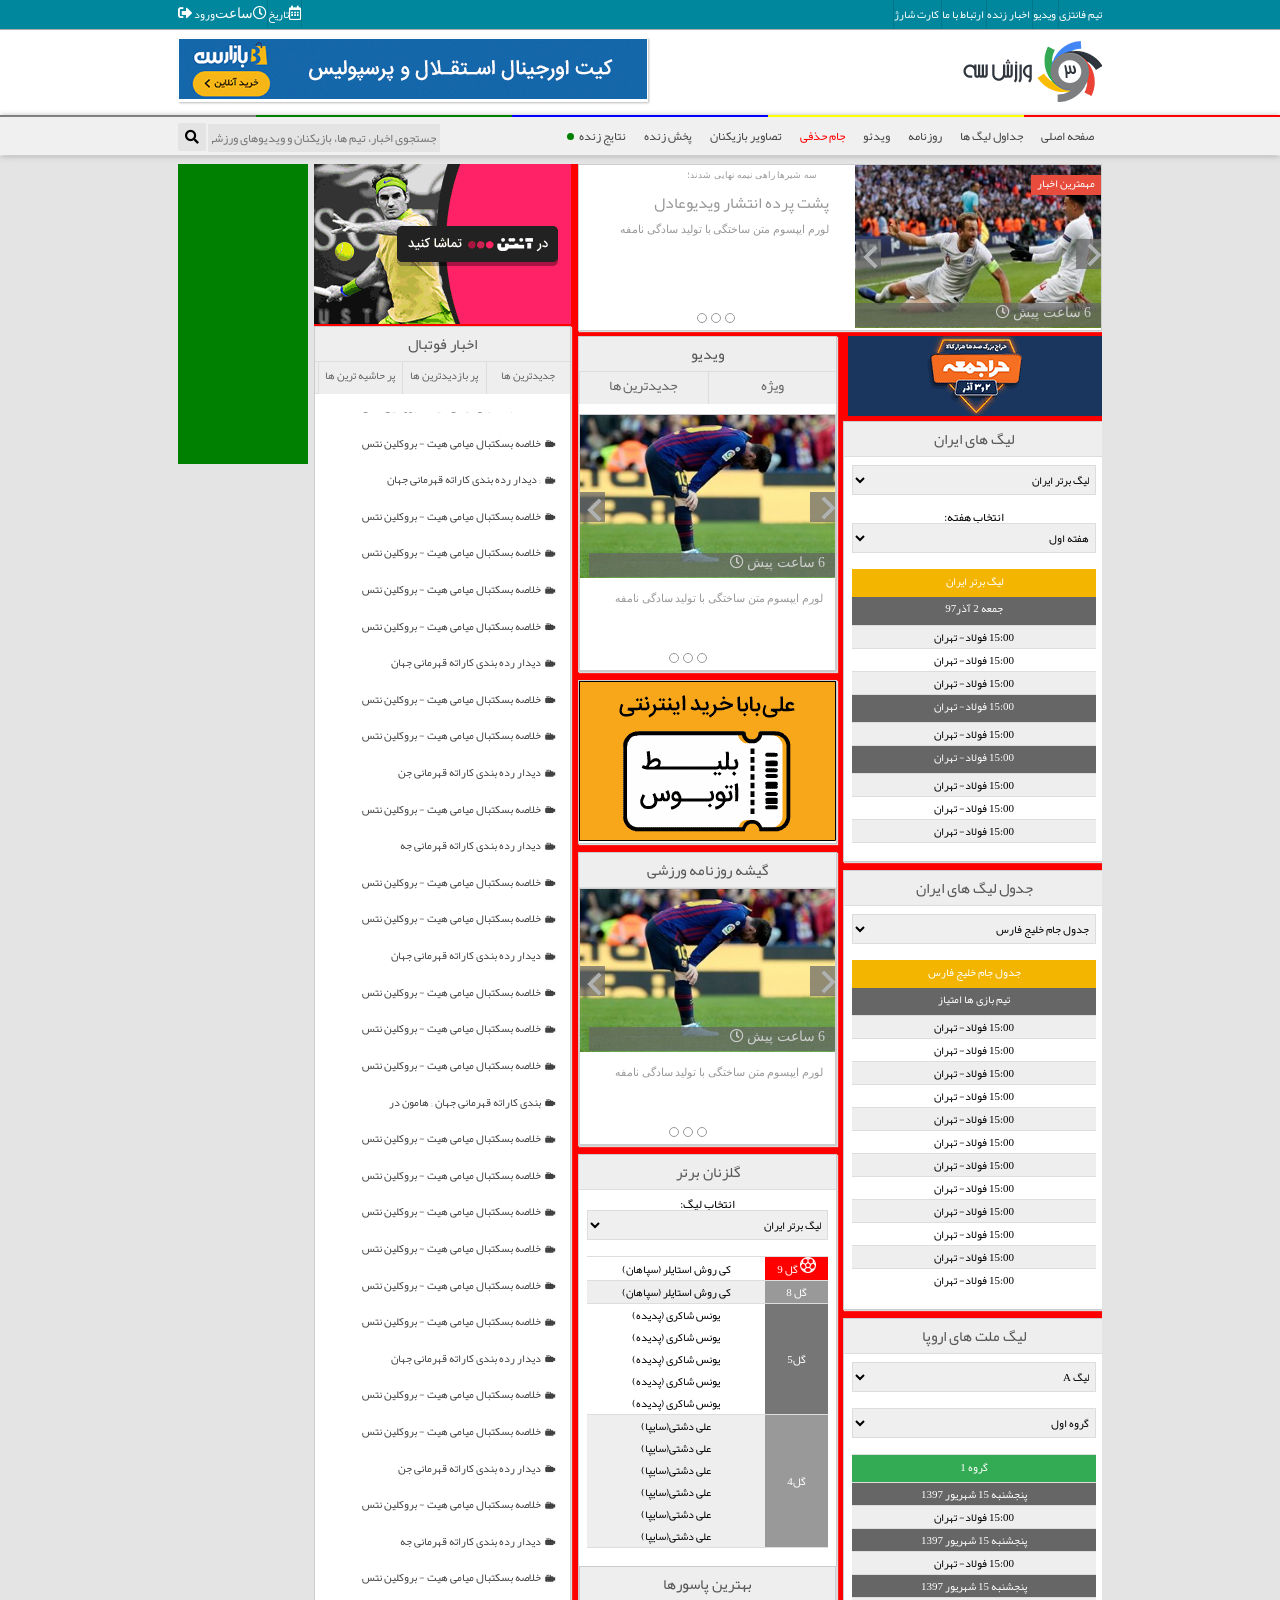
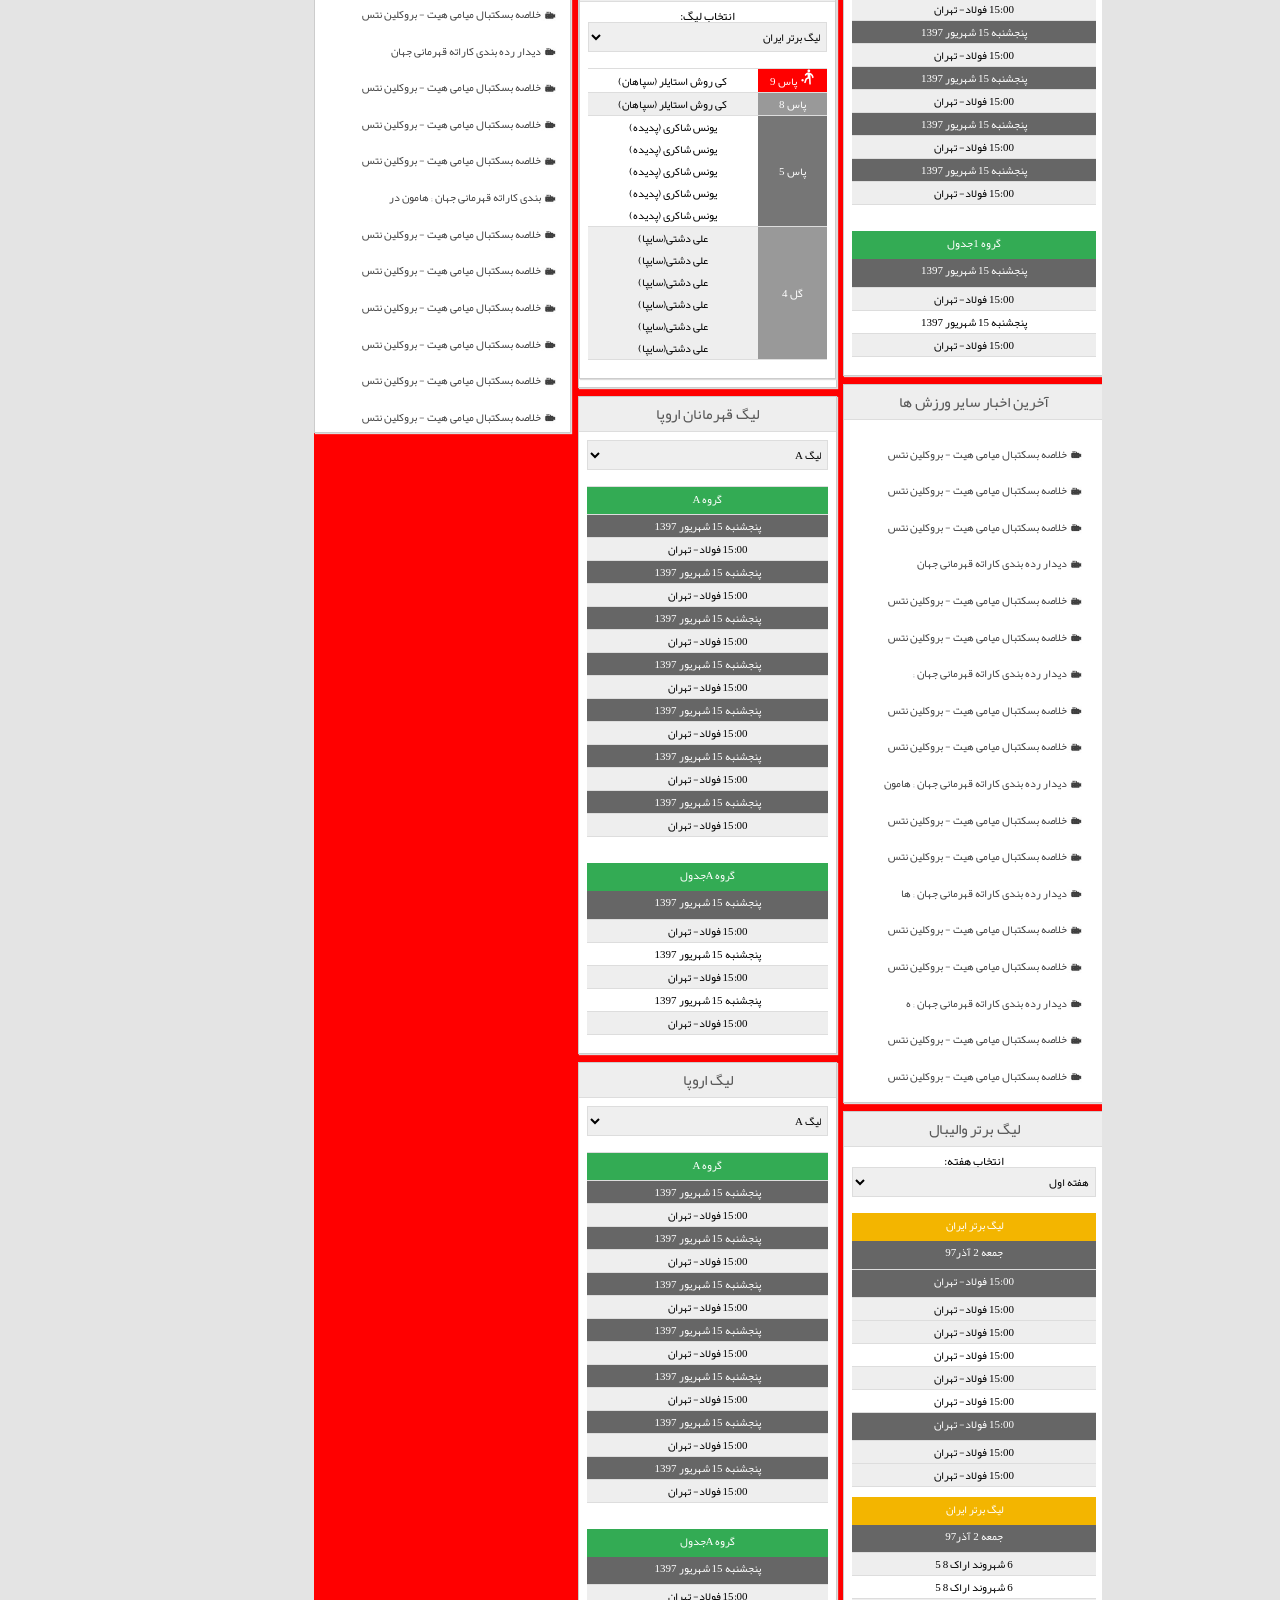
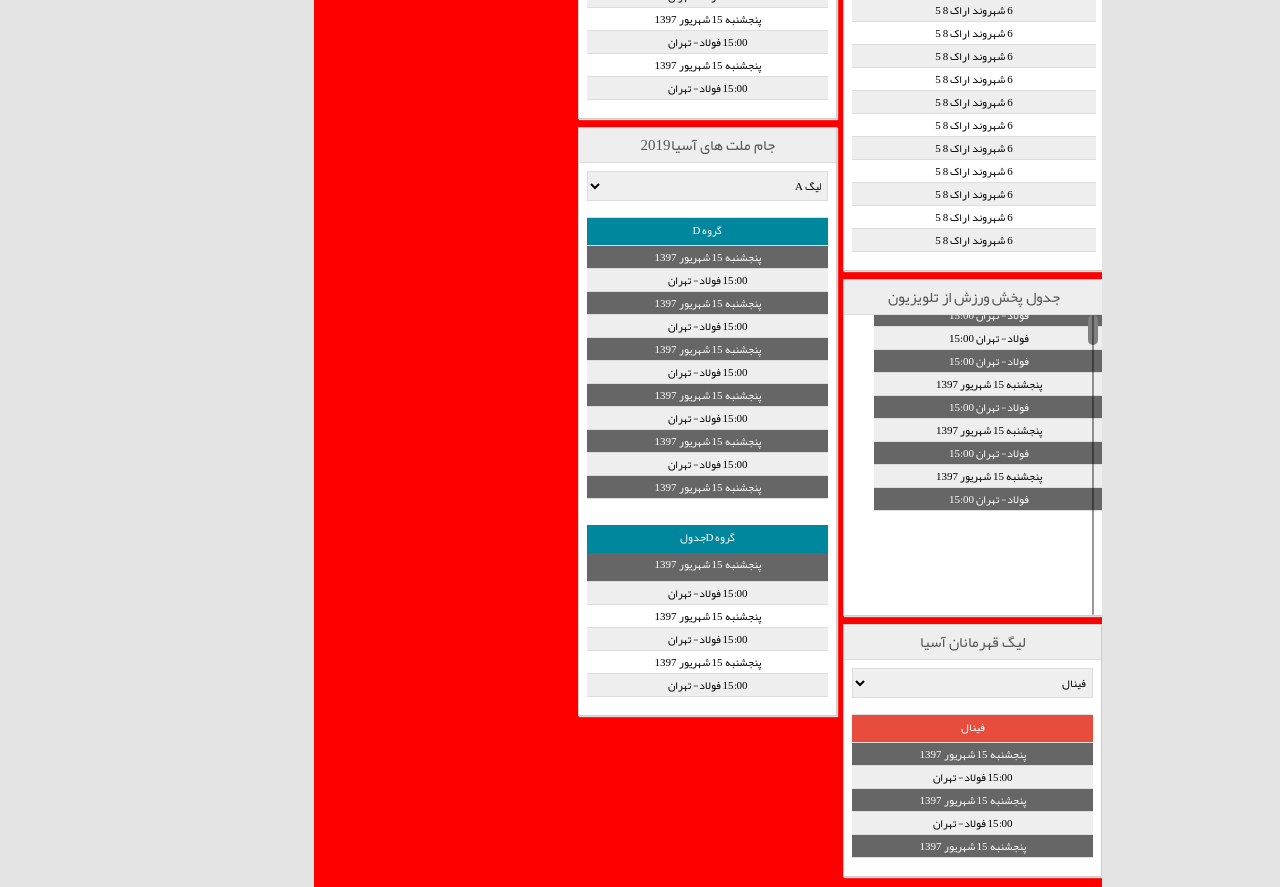
==== index.html @ 51d5851b "commit all files" ====
<!DOCTYPE html>
<html lang="en" dir="ltr">
<head>
  <meta charset="utf-8">
  <title></title>
  <link rel="stylesheet" href="css/reset.css">
  <link rel="stylesheet" href="css/styles.css">
  <link rel="stylesheet" href="https://use.fontawesome.com/releases/v5.5.0/css/all.css" integrity="sha384-B4dIYHKNBt8Bc12p+WXckhzcICo0wtJAoU8YZTY5qE0Id1GSseTk6S+L3BlXeVIU" crossorigin="anonymous">

  <body>
    <header id="headerhiden">

      <nav class=" page-header--tiny-bar ">

        <div class=" container ">
          <ul class="tiny--bar">
            <li><a href="#">تیم فانتزی</a></li>
            <li><a href="#">ویدیو </a></li>
            <li><a href="#">اخبار زنده</a></li>
            <li><a href="#">ارتباط با ما</a></li>
            <li><a href="#">کارت شارژ</a></li>
          </ul>

          <div class="tiny--bar-left">
            <div class="left-text" >
              <a href="#">ورود   <i style='font-size:14px'  class='fas'>&#xf2f5;</i></a>  </div>
              <div class="date"><i style='font-size:14px' class='far'>&#xf073;</i>تاریخ</div>
              <div class="time"><i style='font-size:14px' class='far'>&#xf017;ساعت</i></div>
            </div>

            <div class="header-logo-right">
              <a href="#"><img border="0" src="imgs/varzesh3-logo.png" width="141" height="66" alt="لوگو ورزش سه"></a>
            </div>
            <div class="header-logo-left">
              <a href="#" target="_blank" rel="nofollow noopener">
                <img width="468" =="" height="60" alt="" src="imgs/00910312.gif"> </a>
              </div>
            </div>
          </nav>
          <div class="page-header--middle-row">

            <div >
              <div class="color-bar--item-red"></div>
              <div class="color-bar--item-yellow"></div>
              <div class="color-bar--item-blue"></div>
              <div class="color-bar--item-green"></div>
              <div class="color-bar--item-gray"></div>
            </div>
            <nav>

              <div class="container">
                <nav class="page-header--main-menu">


                  <ul>
                    <li><a href="#">صفحه اصلی</a></li>
                    <li><a href="#">جداول لیگ ها </a></li>
                    <li><a href="#">روزنامه</a></li>
                    <li><a href="#">ویدئو</a></li>
                    <li><a style="color:red" href="#">جام حذفی</a></li>
                    <li><a href="#">تصاویر بازیکنان</a></li>
                    <li><a href="#">پخش زنده</a></li>
                    <li><a href="#">نتایج زنده <span class="liveblink">  </span></a></li>
                  </ul>
                </nav>
                <div class="page-search-pull-left">
                  <input class="page-search" type="text" name="searchkey"  placeholder="جستجوی اخبار، تیم ها، بازیکنان و ویدیوهای ورزشی..." id="searchKey" >
                  <button class="button"> <i style="font-size:14px" class="fa">&#xf002;</i></button>
                </div>

              </div>
            </nav>
          </div>
        </div>


      </div>
    </header>
    <!-- start of our page contant -->

    <main id="page-content">
      <div class="center-container">
        <div class="page-content-column-right">
          <!-- start of ستون وسط  سمت چپ  -->
          <div class="content-column-left">
            <div>  <a href="#"><img src="imgs/foot.gif" alt="gif"></a></div>

            <!-- start of اخبار فوتبال -->
            <div class="widget">
              <div class="widget-header">اخبار فوتبال</div>
              <div class="widget-cont">
                <div class="tab2">
                  <ul>
                    <li class="active" >  جدیدترین ها</li>
                    <li class="active">  پر بازدیدترین ها</li>
                    <li class="active">پر حاشیه ترین ها</li>
                  </ul>
                </div>
              </div>
<!-- check -->

<div class="widget-toolbar">
  <div class="widget-content-scroll height-2">

<div class="custom-scrool">
  <div class="cont-scro ">
    <ul class="tab-content" >
      <li class="listed-news "><img src="imgs/camera.jpg" width="16px" alt="video"><a href="#">خلاصه بسکتبال میامی هیت - بروکلین نتس</a></li>
      <li class="listed-news "> <img src="imgs/camera.jpg" width="16px" alt="video"><a href="#">خلاصه بسکتبال میامی هیت - بروکلین نتس</a></li>
      <li class="listed-news " ><img src="imgs/camera.jpg" width="16px" alt="video"><a href="#">خلاصه بسکتبال میامی هیت - بروکلین نتس</a></li>
      <li class="listed-news "><img src="imgs/camera.jpg" width="16px" alt="video"><a href="#"> دیدار رده بندی کاراته قهرمانی جهان ; </a></li>
      <li class="listed-news "><img src="imgs/camera.jpg" width="16px" alt="video"><a href="#">خلاصه بسکتبال میامی هیت - بروکلین نتس</a></li>
      <li class="listed-news "><img src="imgs/camera.jpg" width="16px" alt="video"><a href="#">خلاصه بسکتبال میامی هیت - بروکلین نتس</a></li>
      <li class="listed-news "><img src="imgs/camera.jpg" width="16px" alt="video">  <a href="#"> دیدار رده بندی کاراته قهرمانی جهان ; </a></li>
      <li class="listed-news "><img src="imgs/camera.jpg" width="16px" alt="video"><a href="#">خلاصه بسکتبال میامی هیت - بروکلین نتس</a></li>
      <li class="listed-news "><img src="imgs/camera.jpg" width="16px" alt="video"><a href="#">خلاصه بسکتبال میامی هیت - بروکلین نتس</a></li>
      <li class="listed-news "><img src="imgs/camera.jpg" width="16px" alt="video">  <a href="#"> دیدار رده بندی کاراته قهرمانی جهانن </a></li>
      <li class="listed-news "><img src="imgs/camera.jpg" width="16px" alt="video"><a href="#">خلاصه بسکتبال میامی هیت - بروکلین نتس</a></li>
      <li class="listed-news "><img src="imgs/camera.jpg" width="16px" alt="video"><a href="#">خلاصه بسکتبال میامی هیت - بروکلین نتس</a></li>
      <li class="listed-news "> <img src="imgs/camera.jpg" width="16px" alt="video"> <a href="#"> دیدار رده بندی کاراته قهرمانی جهن </a></li>
      <li class="listed-news "><img src="imgs/camera.jpg" width="16px" alt="video"><a href="#">خلاصه بسکتبال میامی هیت - بروکلین نتس</a></li>
      <li class="listed-news "><img src="imgs/camera.jpg" width="16px" alt="video"><a href="#">خلاصه بسکتبال میامی هیت - بروکلین نتس</a></li>
      <li class="listed-news "> <img src="imgs/camera.jpg" width="16px" alt="video"> <a href="#"> دیدار رده بندی کاراته قهرمانی جهان ; </a></li>
      <li class="listed-news "><img src="imgs/camera.jpg" width="16px" alt="video"><a href="#">خلاصه بسکتبال میامی هیت - بروکلین نتس</a></li>
      <li class="listed-news "><img src="imgs/camera.jpg" width="16px" alt="video"><a href="#">خلاصه بسکتبال میامی هیت - بروکلین نتس</a></li>
      <li class="listed-news "> <img src="imgs/camera.jpg" width="16px" alt="video"><a href="#">خلاصه بسکتبال میامی هیت - بروکلین نتس</a></li>
      <li class="listed-news " ><img src="imgs/camera.jpg" width="16px" alt="video"><a href="#">خلاصه بسکتبال میامی هیت - بروکلین نتس</a></li>
      <li class="listed-news "><img src="imgs/camera.jpg" width="16px" alt="video"><a href="#"> دیدار رده بندی کاراته قهرمانی جهان  </a></li>
      <li class="listed-news "><img src="imgs/camera.jpg" width="16px" alt="video"><a href="#">خلاصه بسکتبال میامی هیت - بروکلین نتس</a></li>
      <li class="listed-news "><img src="imgs/camera.jpg" width="16px" alt="video"><a href="#">خلاصه بسکتبال میامی هیت - بروکلین نتس</a></li>
      <li class="listed-news "><img src="imgs/camera.jpg" width="16px" alt="video">  <a href="#"> دیدار رده بندی کاراته قهرمانی جن </a></li>
      <li class="listed-news "><img src="imgs/camera.jpg" width="16px" alt="video"><a href="#">خلاصه بسکتبال میامی هیت - بروکلین نتس</a></li>
      <li class="listed-news "> <img src="imgs/camera.jpg" width="16px" alt="video"> <a href="#"> دیدار رده بندی کاراته قهرمانی جه </a></li>
      <li class="listed-news "><img src="imgs/camera.jpg" width="16px" alt="video"><a href="#">خلاصه بسکتبال میامی هیت - بروکلین نتس</a></li>
      <li class="listed-news "><img src="imgs/camera.jpg" width="16px" alt="video"><a href="#">خلاصه بسکتبال میامی هیت - بروکلین نتس</a></li>
      <li class="listed-news "> <img src="imgs/camera.jpg" width="16px" alt="video"> <a href="#"> دیدار رده بندی کاراته قهرمانی جهان </a></li>
      <li class="listed-news "><img src="imgs/camera.jpg" width="16px" alt="video"><a href="#">خلاصه بسکتبال میامی هیت - بروکلین نتس</a></li>
      <li class="listed-news "><img src="imgs/camera.jpg" width="16px" alt="video"><a href="#">خلاصه بسکتبال میامی هیت - بروکلین نتس</a></li>
      <li class="listed-news "><img src="imgs/camera.jpg" width="16px" alt="video"><a href="#">خلاصه بسکتبال میامی هیت - بروکلین نتس</a></li>
      <li class="listed-news "> <img src="imgs/camera.jpg" width="16px" alt="video"> <a href="#">بندی کاراته قهرمانی جهان ; هامون در</a></li>
      <li class="listed-news "><img src="imgs/camera.jpg" width="16px" alt="video"><a href="#">خلاصه بسکتبال میامی هیت - بروکلین نتس</a></li>
      <li class="listed-news "><img src="imgs/camera.jpg" width="16px" alt="video"><a href="#">خلاصه بسکتبال میامی هیت - بروکلین نتس</a></li>
      <li class="listed-news "><img src="imgs/camera.jpg" width="16px" alt="video"><a href="#">خلاصه بسکتبال میامی هیت - بروکلین نتس</a></li>
      <li class="listed-news "><img src="imgs/camera.jpg" width="16px" alt="video"><a href="#">خلاصه بسکتبال میامی هیت - بروکلین نتس</a></li>
      <li class="listed-news "> <img src="imgs/camera.jpg" width="16px" alt="video"><a href="#">خلاصه بسکتبال میامی هیت - بروکلین نتس</a></li>
      <li class="listed-news " ><img src="imgs/camera.jpg" width="16px" alt="video"><a href="#">خلاصه بسکتبال میامی هیت - بروکلین نتس</a></li>
      <li class="listed-news "><img src="imgs/camera.jpg" width="16px" alt="video"><a href="#"> دیدار رده بندی کاراته قهرمانی جهان  </a></li>
      <li class="listed-news "><img src="imgs/camera.jpg" width="16px" alt="video"><a href="#">خلاصه بسکتبال میامی هیت - بروکلین نتس</a></li>
      <li class="listed-news "><img src="imgs/camera.jpg" width="16px" alt="video"><a href="#">خلاصه بسکتبال میامی هیت - بروکلین نتس</a></li>
      <li class="listed-news "><img src="imgs/camera.jpg" width="16px" alt="video">  <a href="#"> دیدار رده بندی کاراته قهرمانی جن </a></li>
      <li class="listed-news "><img src="imgs/camera.jpg" width="16px" alt="video"><a href="#">خلاصه بسکتبال میامی هیت - بروکلین نتس</a></li>
      <li class="listed-news "> <img src="imgs/camera.jpg" width="16px" alt="video"> <a href="#"> دیدار رده بندی کاراته قهرمانی جه </a></li>
      <li class="listed-news "><img src="imgs/camera.jpg" width="16px" alt="video"><a href="#">خلاصه بسکتبال میامی هیت - بروکلین نتس</a></li>
      <li class="listed-news "><img src="imgs/camera.jpg" width="16px" alt="video"><a href="#">خلاصه بسکتبال میامی هیت - بروکلین نتس</a></li>
      <li class="listed-news "> <img src="imgs/camera.jpg" width="16px" alt="video"> <a href="#"> دیدار رده بندی کاراته قهرمانی جهان </a></li>
      <li class="listed-news "><img src="imgs/camera.jpg" width="16px" alt="video"><a href="#">خلاصه بسکتبال میامی هیت - بروکلین نتس</a></li>
      <li class="listed-news "><img src="imgs/camera.jpg" width="16px" alt="video"><a href="#">خلاصه بسکتبال میامی هیت - بروکلین نتس</a></li>
      <li class="listed-news "><img src="imgs/camera.jpg" width="16px" alt="video"><a href="#">خلاصه بسکتبال میامی هیت - بروکلین نتس</a></li>
      <li class="listed-news "> <img src="imgs/camera.jpg" width="16px" alt="video"> <a href="#">بندی کاراته قهرمانی جهان ; هامون در</a></li>
      <li class="listed-news "><img src="imgs/camera.jpg" width="16px" alt="video"><a href="#">خلاصه بسکتبال میامی هیت - بروکلین نتس</a></li>
      <li class="listed-news "><img src="imgs/camera.jpg" width="16px" alt="video"><a href="#">خلاصه بسکتبال میامی هیت - بروکلین نتس</a></li>
      <li class="listed-news "><img src="imgs/camera.jpg" width="16px" alt="video"><a href="#">خلاصه بسکتبال میامی هیت - بروکلین نتس</a></li>
      <li class="listed-news "><img src="imgs/camera.jpg" width="16px" alt="video"><a href="#">خلاصه بسکتبال میامی هیت - بروکلین نتس</a></li>
      <li class="listed-news "><img src="imgs/camera.jpg" width="16px" alt="video"><a href="#">خلاصه بسکتبال میامی هیت - بروکلین نتس</a></li>
      <li class="listed-news "> <img src="imgs/camera.jpg" width="16px" alt="video"><a href="#">خلاصه بسکتبال میامی هیت - بروکلین نتس</a></li>
      <li class="listed-news " ><img src="imgs/camera.jpg" width="16px" alt="video"><a href="#">خلاصه بسکتبال میامی هیت - بروکلین نتس</a></li>
      <li class="listed-news "><img src="imgs/camera.jpg" width="16px" alt="video"><a href="#"> دیدار رده بندی کاراته قهرمانی جهان ; </a></li>
      <li class="listed-news "><img src="imgs/camera.jpg" width="16px" alt="video"><a href="#">خلاصه بسکتبال میامی هیت - بروکلین نتس</a></li>
      <li class="listed-news "><img src="imgs/camera.jpg" width="16px" alt="video"><a href="#">خلاصه بسکتبال میامی هیت - بروکلین نتس</a></li>
      <li class="listed-news "> <img src="imgs/camera.jpg" width="16px" alt="video"> <a href="#"> دیدار رده بندی کاراته قهرمانی جهان ; </a></li>
      <li class="listed-news "><img src="imgs/camera.jpg" width="16px" alt="video"><a href="#">خلاصه بسکتبال میامی هیت - بروکلین نتس</a></li>
      <li class="listed-news "><img src="imgs/camera.jpg" width="16px" alt="video"><a href="#">خلاصه بسکتبال میامی هیت - بروکلین نتس</a></li>
      <li class="listed-news "> <img src="imgs/camera.jpg" width="16px" alt="video"><a href="#">خلاصه بسکتبال میامی هیت - بروکلین نتس</a></li>
      <li class="listed-news " ><img src="imgs/camera.jpg" width="16px" alt="video"><a href="#">خلاصه بسکتبال میامی هیت - بروکلین نتس</a></li>
      <li class="listed-news "><img src="imgs/camera.jpg" width="16px" alt="video"><a href="#"> دیدار رده بندی کاراته قهرمانی جهان  </a></li>
      <li class="listed-news "><img src="imgs/camera.jpg" width="16px" alt="video"><a href="#">خلاصه بسکتبال میامی هیت - بروکلین نتس</a></li>
      <li class="listed-news "><img src="imgs/camera.jpg" width="16px" alt="video"><a href="#">خلاصه بسکتبال میامی هیت - بروکلین نتس</a></li>
      <li class="listed-news "><img src="imgs/camera.jpg" width="16px" alt="video">  <a href="#"> دیدار رده بندی کاراته قهرمانی جن </a></li>
      <li class="listed-news "><img src="imgs/camera.jpg" width="16px" alt="video"><a href="#">خلاصه بسکتبال میامی هیت - بروکلین نتس</a></li>
      <li class="listed-news "> <img src="imgs/camera.jpg" width="16px" alt="video"> <a href="#"> دیدار رده بندی کاراته قهرمانی جه </a></li>
      <li class="listed-news "><img src="imgs/camera.jpg" width="16px" alt="video"><a href="#">خلاصه بسکتبال میامی هیت - بروکلین نتس</a></li>
      <li class="listed-news "><img src="imgs/camera.jpg" width="16px" alt="video"><a href="#">خلاصه بسکتبال میامی هیت - بروکلین نتس</a></li>
      <li class="listed-news "> <img src="imgs/camera.jpg" width="16px" alt="video"> <a href="#"> دیدار رده بندی کاراته قهرمانی جهان </a></li>
      <li class="listed-news "><img src="imgs/camera.jpg" width="16px" alt="video"><a href="#">خلاصه بسکتبال میامی هیت - بروکلین نتس</a></li>
      <li class="listed-news "><img src="imgs/camera.jpg" width="16px" alt="video"><a href="#">خلاصه بسکتبال میامی هیت - بروکلین نتس</a></li>
      <li class="listed-news "><img src="imgs/camera.jpg" width="16px" alt="video"><a href="#">خلاصه بسکتبال میامی هیت - بروکلین نتس</a></li>
      <li class="listed-news "> <img src="imgs/camera.jpg" width="16px" alt="video"> <a href="#">بندی کاراته قهرمانی جهان ; هامون در</a></li>
      <li class="listed-news "><img src="imgs/camera.jpg" width="16px" alt="video"><a href="#">خلاصه بسکتبال میامی هیت - بروکلین نتس</a></li>
      <li class="listed-news "><img src="imgs/camera.jpg" width="16px" alt="video"><a href="#">خلاصه بسکتبال میامی هیت - بروکلین نتس</a></li>
      <li class="listed-news "><img src="imgs/camera.jpg" width="16px" alt="video"><a href="#">خلاصه بسکتبال میامی هیت - بروکلین نتس</a></li>
      <li class="listed-news "><img src="imgs/camera.jpg" width="16px" alt="video"><a href="#">خلاصه بسکتبال میامی هیت - بروکلین نتس</a></li>
      <li class="listed-news "> <img src="imgs/camera.jpg" width="16px" alt="video"><a href="#">خلاصه بسکتبال میامی هیت - بروکلین نتس</a></li>
      <li class="listed-news " ><img src="imgs/camera.jpg" width="16px" alt="video"><a href="#">خلاصه بسکتبال میامی هیت - بروکلین نتس</a></li>
      <li class="listed-news "><img src="imgs/camera.jpg" width="16px" alt="video"><a href="#"> دیدار رده بندی کاراته قهرمانی جهان  </a></li>
      <li class="listed-news "><img src="imgs/camera.jpg" width="16px" alt="video"><a href="#">خلاصه بسکتبال میامی هیت - بروکلین نتس</a></li>
      <li class="listed-news "><img src="imgs/camera.jpg" width="16px" alt="video"><a href="#">خلاصه بسکتبال میامی هیت - بروکلین نتس</a></li>
      <li class="listed-news "><img src="imgs/camera.jpg" width="16px" alt="video">  <a href="#"> دیدار رده بندی کاراته قهرمانی جن </a></li>
      <li class="listed-news "><img src="imgs/camera.jpg" width="16px" alt="video"><a href="#">خلاصه بسکتبال میامی هیت - بروکلین نتس</a></li>
      <li class="listed-news "> <img src="imgs/camera.jpg" width="16px" alt="video"> <a href="#"> دیدار رده بندی کاراته قهرمانی جه </a></li>
      <li class="listed-news "><img src="imgs/camera.jpg" width="16px" alt="video"><a href="#">خلاصه بسکتبال میامی هیت - بروکلین نتس</a></li>
      <li class="listed-news "><img src="imgs/camera.jpg" width="16px" alt="video"><a href="#">خلاصه بسکتبال میامی هیت - بروکلین نتس</a></li>
      <li class="listed-news "> <img src="imgs/camera.jpg" width="16px" alt="video"> <a href="#"> دیدار رده بندی کاراته قهرمانی جهان </a></li>
      <li class="listed-news "><img src="imgs/camera.jpg" width="16px" alt="video"><a href="#">خلاصه بسکتبال میامی هیت - بروکلین نتس</a></li>
      <li class="listed-news "><img src="imgs/camera.jpg" width="16px" alt="video"><a href="#">خلاصه بسکتبال میامی هیت - بروکلین نتس</a></li>
      <li class="listed-news "><img src="imgs/camera.jpg" width="16px" alt="video"><a href="#">خلاصه بسکتبال میامی هیت - بروکلین نتس</a></li>
      <li class="listed-news "> <img src="imgs/camera.jpg" width="16px" alt="video"> <a href="#">بندی کاراته قهرمانی جهان ; هامون در</a></li>
      <li class="listed-news "><img src="imgs/camera.jpg" width="16px" alt="video"><a href="#">خلاصه بسکتبال میامی هیت - بروکلین نتس</a></li>
      <li class="listed-news "><img src="imgs/camera.jpg" width="16px" alt="video"><a href="#">خلاصه بسکتبال میامی هیت - بروکلین نتس</a></li>
      <li class="listed-news "><img src="imgs/camera.jpg" width="16px" alt="video"><a href="#">خلاصه بسکتبال میامی هیت - بروکلین نتس</a></li>
      <li class="listed-news "><img src="imgs/camera.jpg" width="16px" alt="video"><a href="#">خلاصه بسکتبال میامی هیت - بروکلین نتس</a></li>
      <li class="listed-news "><img src="imgs/camera.jpg" width="16px" alt="video"><a href="#">خلاصه بسکتبال میامی هیت - بروکلین نتس</a></li>
      <li class="listed-news "> <img src="imgs/camera.jpg" width="16px" alt="video"><a href="#">خلاصه بسکتبال میامی هیت - بروکلین نتس</a></li>
      <li class="listed-news " ><img src="imgs/camera.jpg" width="16px" alt="video"><a href="#">خلاصه بسکتبال میامی هیت - بروکلین نتس</a></li>
      <li class="listed-news "><img src="imgs/camera.jpg" width="16px" alt="video"><a href="#"> دیدار رده بندی کاراته قهرمانی جهان ; </a></li>
    
    </ul>
</div>

  </div>
</div>
</div>
            </div>
            <!-- end ofاخبار فوتبال -->
          </div>

          <!-- end of ستون وسط  سمت چپ -->

          <div class="row">
            <div class="first-column-right">
              <div class="news-slider-wide wide">
                <div class="news-sliderfixtext">  مهمترین اخبار</div>
                <div class="owl-stage-outer" >
                  <div class="box1" style="width: 521px; height:163px;">
                    <div class="imgs">

                      <a href=""><img width="246px"  height="163px" src="imgs/01355692.jpg" alt="انگلیس2"></a>
                      <div class="caption-show"> <i style='font-size:14px' class='far'>6 ساعت پیش  &#xf017;  </i></div>
                    </div>

                    <div class="content">
                      <div class="title">سه شیرها راهی نیمه نهایی شدند؛  </div>
                      <div class="h1"> <a href="#">پشت پرده انتشار ویدیوعادل </a> </div>
                      <p class="ptitle">لورم ایپسوم متن ساختگی با تولید سادگی نامفه  </p>
                    </div>

                  </div>
                </div>
                <div class="owl-nav">
                  <div class="owl-prev">  </div>
                  <div class="owl-next">   </div>
                </div>
                <div class="owl-dots">
                  <div class="dot">  </div>
                  <div class="dot">  </div>
                  <div class="dot">  </div>
                </div>
              </div>


            </div>
            <div class="no-margin">
              <div class="col-right">
                <div>
                  <div class="add-gif"> <a href="#"><img src="imgs/addgif.gif" alt="gif"></a> </div>
                </div>

                <div class="widget">
                  <div class="widget-header">لیگ های ایران</div>
                  <div class="widget-toolbar">

                    <select class="leag-selector" name="leag">
                      <option value="5/470">لیگ برتر ایران</option>
                      <option value="5/498">برتر ایران</option>
                      <option value="5/478">لیگ ایران</option>
                    </select>
                  </div>

                  <div class="widget-toolbar">
                    <label >انتخاب هفته:</label>
                    <select class="leag-selector" name="week">

                      <option value="1">هفته اول</option>
                      <option value="2">هفته دوم</option>
                      <option value="3">هفته سوم</option>
                      <option value="4">هفته چهارم</option>
                      <option value="5">هفته پنجم</option>

                    </select>
                  </div>
                  <div class="widget-content">


                    <div class="custom-scrool">
                      <div class="leag-table">
                        <table>
                          <thead>
                            <tr>
                              <th class="thead theadyellow" colspan="10">  لیگ برتر ایران</th>
                            </tr>
                          </thead>
                          <tbody>
                            <tr class="thead theadgray" colspan="10"> <td>جمعه 2 آذر97</td></tr>
                            <tr  colspan="10"><td> 15:00      فولاد- تهران</td> </tr>
                            <tr  colspan="10"><td> 15:00      فولاد- تهران</td> </tr>
                            <tr  colspan="10"><td> 15:00      فولاد- تهران</td> </tr>
                            <tr class="thead theadgray" colspan="10"><td> 15:00      فولاد- تهران</td> </tr>
                            <tr  colspan="10"><td> 15:00      فولاد- تهران</td> </tr>
                            <tr  class="thead theadgray"colspan="10"><td> 15:00      فولاد- تهران</td> </tr>
                            <tr  colspan="10"><td> 15:00      فولاد- تهران</td> </tr>
                            <tr  colspan="10"><td> 15:00      فولاد- تهران</td> </tr>
                            <tr  colspan="10"><td> 15:00      فولاد- تهران</td> </tr>

                          </tbody>
                        </table>
                      </div>
                    </div>
                  </div>
                </div>
                <!-- start of table -->

                <div class="widget">

                  <div class="widget-header">جدول لیگ های ایران </div>
                  <div class="widget-toolbar">

                    <select class="leag-selector" name="leag">
                      <option value="5/470">جدول جام خلیج فارس</option>
                      <option value="5/498">برتر ایران</option>
                      <option value="5/478">لیگ ایران</option>
                    </select>
                  </div>

                  <div class="widget-content">
                    <div class="custom-scrool">
                      <div class="leag-table">
                        <table >
                          <thead>
                            <tr>
                              <th class="thead theadyellow" colspan="10"> جدول جام خلیج فارس</th>
                            </tr>
                          </thead>
                          <tbody>
                            <tr class="thead theadgray" colspan="10"> <td> تیم بازی ها امتیاز</td></tr>
                            <tr  colspan="10"><td> 15:00      فولاد- تهران</td> </tr>
                            <tr  colspan="10"><td> 15:00      فولاد- تهران</td> </tr>
                            <tr  colspan="10"><td> 15:00      فولاد- تهران</td> </tr>
                            <tr  colspan="10"><td> 15:00      فولاد- تهران</td> </tr>
                            <tr  colspan="10"><td> 15:00      فولاد- تهران</td> </tr>
                            <tr  colspan="10"><td> 15:00      فولاد- تهران</td> </tr>
                            <tr  colspan="10"><td> 15:00      فولاد- تهران</td> </tr>
                            <tr  colspan="10"><td> 15:00      فولاد- تهران</td> </tr>
                            <tr  colspan="10"><td> 15:00      فولاد- تهران</td> </tr>
                            <tr  colspan="10"><td> 15:00      فولاد- تهران</td> </tr>
                            <tr  colspan="10"><td> 15:00      فولاد- تهران</td> </tr>
                            <tr  colspan="10"><td> 15:00      فولاد- تهران</td> </tr>

                          </tbody>
                        </table>
                      </div>
                    </div>

                  </div>
                </div>
                <!-- end of table box2 -->
                <div class="widget">

                  <div class="widget-header">لیگ  ملت های اروپا </div>
                  <div class="widget-toolbar">

                    <select class="leag-selector" name="leag">
                      <option value="5/470">لیگ A</option>
                      <option value="5/498">لیگ B</option>
                      <option value="5/478">لیگ C</option>
                    </select>
                  </div>
                  <div class="widget-toolbar">

                    <select class="leag-selector" name="week">

                      <option value="1">گروه اول</option>
                      <option value="2">گروه دوم</option>
                      <option value="3">گروه سوم</option>
                      <option value="4">گروه چهارم</option>

                    </select>
                  </div>

                  <div class="widget-content">
                    <div class="custom-scrool">
                      <div class="leag-table">
                        <table class="graytable">
                          <thead>
                            <tr>
                              <th class="thead theadgreen" colspan="10">گروه 1</th>
                            </tr>
                          </thead>
                          <tbody>
                            <tr  colspan="10"> <td>پنجشنبه 15 شهریور 1397</td></tr>
                            <tr  colspan="10"><td> 15:00      فولاد- تهران</td> </tr>
                            <tr  colspan="10"><td>پنجشنبه 15 شهریور 1397</td> </tr>
                            <tr  colspan="10"><td> 15:00      فولاد- تهران</td> </tr>
                            <tr  colspan="10"><td> پنجشنبه 15 شهریور 1397</td> </tr>
                            <tr  colspan="10"><td> 15:00      فولاد- تهران</td> </tr>
                            <tr  colspan="10"><td>پنجشنبه 15 شهریور 1397</td> </tr>
                            <tr  colspan="10"><td> 15:00      فولاد- تهران</td> </tr>
                            <tr  colspan="10"><td> پنجشنبه 15 شهریور 1397</td> </tr>
                            <tr  colspan="10"><td> 15:00      فولاد- تهران</td> </tr>
                            <tr  colspan="10"><td> پنجشنبه 15 شهریور 1397</td> </tr>
                            <tr  colspan="10"><td> 15:00      فولاد- تهران</td> </tr>
                            <tr  colspan="10"><td>پنجشنبه 15 شهریور 1397</td> </tr>
                            <tr  colspan="10"><td> 15:00      فولاد- تهران</td> </tr>

                          </tbody>
                        </table>
                      </div>
                    </div>
                  </div>
                  <div class="widget-content">
                    <div class="custom-scrool">
                      <div class="leag-table">
                        <table >
                          <thead>
                            <tr>
                              <th class="thead theadgreen" colspan="10">گروه 1جدول </th>
                            </tr>
                          </thead>
                          <tbody>
                            <tr class="thead theadgray"  colspan="10"> <td>پنجشنبه 15 شهریور 1397</td></tr>
                            <tr  colspan="10"><td> 15:00      فولاد- تهران</td> </tr>
                            <tr  colspan="10"><td>پنجشنبه 15 شهریور 1397</td> </tr>
                            <tr  colspan="10"><td> 15:00      فولاد- تهران</td> </tr>

                          </table>
                        </div>
                      </div>
                    </div>
                  </div>


                  <!-- end of table box2 -->

                  <!-- start of akharin akhbar -->

                  <div class="newslist">

                    <div class="widget">
                      <div class="widget-header">آخرین اخبار سایر ورزش ها </div>

                      <div class="widget-toolbar">
                        <div class="widget-content">

                          <ul class="tab-content" >
                            <li class="listed-news "><img src="imgs/camera.jpg" width="16px" alt="video"><a href="#">خلاصه بسکتبال میامی هیت - بروکلین نتس</a></li>
                            <li class="listed-news "> <img src="imgs/camera.jpg" width="16px" alt="video"><a href="#">خلاصه بسکتبال میامی هیت - بروکلین نتس</a></li>
                            <li class="listed-news " ><img src="imgs/camera.jpg" width="16px" alt="video"><a href="#">خلاصه بسکتبال میامی هیت - بروکلین نتس</a></li>
                            <li class="listed-news "><img src="imgs/camera.jpg" width="16px" alt="video"><a href="#"> دیدار رده بندی کاراته قهرمانی جهان</a></li>
                            <li class="listed-news "><img src="imgs/camera.jpg" width="16px" alt="video"><a href="#">خلاصه بسکتبال میامی هیت - بروکلین نتس</a></li>
                            <li class="listed-news "><img src="imgs/camera.jpg" width="16px" alt="video"><a href="#">خلاصه بسکتبال میامی هیت - بروکلین نتس</a></li>
                            <li class="listed-news "><img src="imgs/camera.jpg" width="16px" alt="video">  <a href="#"> دیدار رده بندی کاراته قهرمانی جهان ;</a></li>
                            <li class="listed-news "><img src="imgs/camera.jpg" width="16px" alt="video"><a href="#">خلاصه بسکتبال میامی هیت - بروکلین نتس</a></li>
                            <li class="listed-news "><img src="imgs/camera.jpg" width="16px" alt="video"><a href="#">خلاصه بسکتبال میامی هیت - بروکلین نتس</a></li>
                            <li class="listed-news "><img src="imgs/camera.jpg" width="16px" alt="video">  <a href="#"> دیدار رده بندی کاراته قهرمانی جهان ; هامون</a></li>
                            <li class="listed-news "><img src="imgs/camera.jpg" width="16px" alt="video"><a href="#">خلاصه بسکتبال میامی هیت - بروکلین نتس</a></li>
                            <li class="listed-news "><img src="imgs/camera.jpg" width="16px" alt="video"><a href="#">خلاصه بسکتبال میامی هیت - بروکلین نتس</a></li>
                            <li class="listed-news "> <img src="imgs/camera.jpg" width="16px" alt="video"> <a href="#"> دیدار رده بندی کاراته قهرمانی جهان ; ها</a></li>
                            <li class="listed-news "><img src="imgs/camera.jpg" width="16px" alt="video"><a href="#">خلاصه بسکتبال میامی هیت - بروکلین نتس</a></li>
                            <li class="listed-news "><img src="imgs/camera.jpg" width="16px" alt="video"><a href="#">خلاصه بسکتبال میامی هیت - بروکلین نتس</a></li>
                            <li class="listed-news "> <img src="imgs/camera.jpg" width="16px" alt="video"> <a href="#"> دیدار رده بندی کاراته قهرمانی جهان ; ه</a></li>
                            <li class="listed-news "><img src="imgs/camera.jpg" width="16px" alt="video"><a href="#">خلاصه بسکتبال میامی هیت - بروکلین نتس</a></li>
                            <li class="listed-news "><img src="imgs/camera.jpg" width="16px" alt="video"><a href="#">خلاصه بسکتبال میامی هیت - بروکلین نتس</a></li>
                          </ul>
                        </div>
                      </div>
                    </div>
                  </div>
                  <!-- </div> -->
                  <!-- end of  akharin akhbar-->


                  <!-- start of لیگ های والیبا -->
                  <div class="widget">
                    <div class="widget-header">لیگ برتر والیبال</div>

                    <div class="widget-toolbar">
                      <label >انتخاب هفته:</label>
                      <select class="leag-selector" name="week">

                        <option value="1">هفته اول</option>
                        <option value="2">هفته دوم</option>
                        <option value="3">هفته سوم</option>
                        <option value="4">هفته چهارم</option>
                        <option value="5">هفته پنجم</option>

                      </select>
                    </div>
                    <div class="widget-content">
                      <div class="custom-scrool">
                        <div class="leag-table ">
                          <table class="valibal">
                            <thead>
                              <tr>
                                <th class="thead theadyellow" colspan="10">لیگ برتر ایران</th>
                              </tr>
                            </thead>
                            <tbody>
                              <tr class="thead theadgray" colspan="8"> <td>جمعه 2 آذر97</td></tr>
                              <tr class="thead theadgray" colspan="8"><td> 15:00      فولاد- تهران</td> </tr>
                              <tr  ><td> 15:00      فولاد- تهران</td> </tr>
                              <tr  ><td> 15:00      فولاد- تهران</td> </tr>
                              <tr colspan="10"><td> 15:00      فولاد- تهران</td> </tr>
                              <tr  colspan="10"><td> 15:00      فولاد- تهران</td> </tr>
                              <tr  colspan="10"><td> 15:00      فولاد- تهران</td> </tr>
                              <tr class="thead theadgray" colspan="10"><td> 15:00      فولاد- تهران</td> </tr>
                              <tr  colspan="10"><td> 15:00      فولاد- تهران</td> </tr>
                              <tr  colspan="10"><td> 15:00      فولاد- تهران</td> </tr>

                            </tbody>
                          </table>
                        </div>

                        <div class="leag-table ">
                          <table >
                            <thead>
                              <tr>
                                <th class="thead theadyellow" colspan="10">لیگ برتر ایران</th>
                              </tr>
                            </thead>
                            <tbody>
                              <tr class="thead theadgray" colspan="8"> <td>جمعه 2 آذر97</td></tr>
                              <tr  colspan="8"><td> 6	شهروند اراک	8	5</td> </tr>
                              <tr  colspan="10"><td>6	شهروند اراک	8	5</td> </tr>
                              <tr  colspan="10"><td> 6	شهروند اراک	8	5</td> </tr>
                              <tr colspan="10"><td> 6	شهروند اراک	8	5</td> </tr>
                              <tr  colspan="10"><td> 6	شهروند اراک	8	5</td> </tr>
                              <tr  colspan="8"><td> 6	شهروند اراک	8	5</td> </tr>
                              <tr colspan="10" ><td> 6	شهروند اراک	8	5</td> </tr>
                              <tr colspan="10" ><td> 6	شهروند اراک	8	5</td> </tr>
                              <tr colspan="10"><td> 6	شهروند اراک	8	5</td> </tr>
                              <tr  colspan="10"><td> 6	شهروند اراک	8	5</td> </tr>
                              <tr colspan="10" ><td> 6	شهروند اراک	8	5</td> </tr>
                              <tr colspan="10"><td> 6	شهروند اراک	8	5</td> </tr>
                              <tr  colspan="10"><td> 6	شهروند اراک	8	5</td> </tr>
                            </tbody>
                          </table>
                        </div>
                      </div>
                    </div>
                  </div>
                  <!-- end of لیگ های والیبال -->
                  <!-- start of جدول پخش ورزش از تلویزیون -->
                  <div class="widget">
                    <div class="widget-header">جدول پخش ورزش از تلویزیون</div>

                    <div class="widget-content-scroll height-1">
                      <div class="custom-scrool">
                        <div class="scrool-vertical">
                          <div class="drag-vertical">
                            <div class="drag-rail">


                            </div>
                          </div>
                        </div>
                        <div class="cont-scro">

                          <div class="leag-table">
                            <table class="graytable">
                              <thead>
                                <tr>
                                  <th class="thead theadgray" colspan="10">گروه 1</th>
                                </tr>
                              </thead>
                              <tbody>
                                <tr  colspan="10"> <td>پنجشنبه 15 شهریور 1397</td></tr>
                                <tr  colspan="10"><td> 15:00      فولاد- تهران</td> </tr>
                                <tr  colspan="10"><td>پنجشنبه 15 شهریور 1397</td> </tr>
                                <tr  colspan="10"><td> 15:00      فولاد- تهران</td> </tr>
                                <tr  colspan="10"><td> پنجشنبه 15 شهریور 1397</td> </tr>
                                <tr  colspan="10"><td> 15:00      فولاد- تهران</td> </tr>
                                <tr  colspan="10"><td>پنجشنبه 15 شهریور 1397</td> </tr>
                                <tr  colspan="10"><td> 15:00      فولاد- تهران</td> </tr>
                                <tr  colspan="10"><td> پنجشنبه 15 شهریور 1397</td> </tr>
                                <tr  colspan="10"><td> 15:00      فولاد- تهران</td> </tr>
                                <tr  colspan="10"><td> پنجشنبه 15 شهریور 1397</td> </tr>
                                <tr  colspan="10"><td> 15:00      فولاد- تهران</td> </tr>
                                <tr  colspan="10"><td>پنجشنبه 15 شهریور 1397</td> </tr>
                                <tr  colspan="10"><td> 15:00      فولاد- تهران</td> </tr>
                                <tr  colspan="10"><td> 15:00      فولاد- تهران</td> </tr>
                                <tr  colspan="10"><td> پنجشنبه 15 شهریور 1397</td> </tr>
                                <tr  colspan="10"><td> 15:00      فولاد- تهران</td> </tr>
                                <tr  colspan="10"><td> پنجشنبه 15 شهریور 1397</td> </tr>
                                <tr  colspan="10"><td> 15:00      فولاد- تهران</td> </tr>
                                <tr  colspan="10"><td>پنجشنبه 15 شهریور 1397</td> </tr>
                                <tr  colspan="10"><td> 15:00      فولاد- تهران</td> </tr>
                                <tr  colspan="10"><td> 15:00      فولاد- تهران</td> </tr>
                                <tr  colspan="10"><td> 15:00      فولاد- تهران</td> </tr>
                                <tr  colspan="10"><td> پنجشنبه 15 شهریور 1397</td> </tr>
                                <tr  colspan="10"><td> 15:00      فولاد- تهران</td> </tr>
                                <tr  colspan="10"><td> پنجشنبه 15 شهریور 1397</td> </tr>
                                <tr  colspan="10"><td> 15:00      فولاد- تهران</td> </tr>
                                <tr  colspan="10"><td>پنجشنبه 15 شهریور 1397</td> </tr>
                                <tr  colspan="10"><td> 15:00      فولاد- تهران</td> </tr>

                              </tbody>
                            </table>
                          </div>
                        </div>
                        <!-- <div class="scrool-vertical">

                      </div> -->
                    </div>
                  </div>
                </div>
              </div>
              <!-- end of جدول پخش ورزش از تلویزیون -->

              <!-- ?tart of column right inner left  -->
              <!-- start of section ویدئو   -->



              <div class="col-left">
                <div class="widget">
                  <div class="widget-header">ویدیو</div>
                  <div class="widget-cont">
                    <div class="tab">
                      <ul>
                        <li class="active" > ویژه </li>
                        <li class="active">  جدیدترین ها</li>
                      </ul>
                    </div>
                    <div class="tabslider">
                      <div class="recent-news " >
                        <div class="news-slider-wide wide2">

                          <div class="owl-stage-outer" >
                            <div class="box1" style="width: 100%; height:163px;">

                              <div class="imgs2">


                                <a href=""><img width="100%"  height="163px" src="imgs/01353937.jpg" alt="انگلیس2"></a>
                                <div class="caption-show"> <i style='font-size:14px' class='far'>6 ساعت پیش  &#xf017;  </i></div>
                              </div>


                              <div class="content">

                                <p class="ptitle">لورم ایپسوم متن ساختگی با تولید سادگی نامفه  </p>
                              </div>

                            </div>
                            <div class="owl-nav2">
                              <div class="owl-prev">  </div>
                              <div class="owl-next">   </div>
                            </div>


                            <div class="owl-dots2">
                              <div class="dot">  </div>
                              <div class="dot">  </div>
                              <div class="dot">  </div>
                            </div>
                          </div>

                        </div>
                      </div>
                      <div class="special">
                        <div class="news-slider-wide">

                          <div class="owl-stage-outer" >
                            <div class="box1" style="width: 100%; height:163px;">

                              <div class="imgs2">


                                <a href=""><img width="100%"  height="163px" src="imgs/01355692.jpg" alt="انگلیس2"></a>
                                <div class="caption-show"> <i style='font-size:14px' class='far'>6 ساعت پیش  &#xf017;  </i></div>
                              </div>


                              <div class="content2">

                                <p class="ptitle">لورم ایپسوم متن ساختگی با تولید سادگی نامفه  </p>
                              </div>

                            </div>
                            <div class="owl-nav2">
                              <div class="owl-prev">  </div>
                              <div class="owl-next">   </div>
                            </div>


                            <div class="owl-dots2">
                              <div class="dot">  </div>
                              <div class="dot">  </div>
                              <div class="dot">  </div>
                            </div>
                          </div>

                        </div>

                      </div>
                    </div>

                  </div>
                </div>
              </div>
              <!-- end of column right inner left  -->
              <!-- end of section ویدئو   -->

              <!-- start of gift2 -->
              <div class="col-left">
                <div class="widget">
                  <div class="addgif2">
                    <a href="#"><img src="imgs/alibaba.gif" alt="gif"></a>
                  </div>
                </div>

              </div>
              <!-- end of gift2 -->

              <!-- start of گیشه روزنامه ورزشی  -->
              <div class="col-left">
                <div class="widget">
                  <div class="widget-header">گیشه روزنامه ورزشی</div>
                  <div class="widget-cont">

                    <div class="tabslider">
                      <div class="recent-news " >
                        <div class="news-slider-wide wide2">

                          <div class="owl-stage-outer" >
                            <div class="box1" style="width: 100%; height:163px;">

                              <div class="imgs2">


                                <a href=""><img width="100%"  height="163px" src="imgs/01353937.jpg" alt="انگلیس2"></a>
                                <div class="caption-show"> <i style='font-size:14px' class='far'>6 ساعت پیش  &#xf017;  </i></div>
                              </div>
                              <div class="content">

                                <p class="ptitle">لورم ایپسوم متن ساختگی با تولید سادگی نامفه  </p>
                              </div>

                            </div>
                            <div class="owl-nav2">
                              <div class="owl-prev">  </div>
                              <div class="owl-next">   </div>
                            </div>
                            <div class="owl-dots2">
                              <div class="dot">  </div>
                              <div class="dot">  </div>
                              <div class="dot">  </div>
                            </div>
                          </div>

                        </div>
                      </div>

                    </div>

                  </div>

                </div>
              </div>


              <!-- end of گیشه روزنامه ورزشی  -->
              <!-- start of گل زنان برتر -->
              <div class="col-left">
                <div class="widget">
                  <div class="widget-header">گلزنان برتر</div>

                  <div class="widget-toolbar">
                    <label >انتخاب لیگ:</label>
                    <select class="leag-selector" name="week">

                      <option value="1">لیگ برتر ایران </option>
                      <option value="2">لیگ برتر انگلیس</option>
                      <option value="3">لیگ قهرمانان اروپا</option>


                    </select>
                  </div>
                  <div class="widget-content">
                    <div class="custom-scrool">
                      <div class="leag-table ">
                        <table class="valibal row-color">

                          <tbody>
                            <tr>
                              <td class="center-red"> <span><img src="imgs/ball.png" alt="ball"> گل 9</span> </td>
                              <td> کی روش استایلر (سپاهان) </td>
                            </tr>
                            <tr>   <td style="text-align:center;color: white; background-color:#999"> <span> گل 8</span> </td>
                              <td > کی روش استایلر (سپاهان) </td> </tr>
                              <tr> <td  style=" vertical-align: middle;text-align:center;color: white;background-color:#767676"> <span> گل5</span> </td>
                                <td>  <div>یونس شاکری (پدیده)</div>
                                  <div>یونس شاکری (پدیده)</div>
                                  <div>یونس شاکری (پدیده)</div>
                                  <div>یونس شاکری (پدیده)</div>
                                  <div>یونس شاکری (پدیده)</div>
                                </td>

                              </tr>

                              <tr> <td  style=" vertical-align: middle;text-align:center;color: white;background-color:#999"> <span>گل4</span> </td>
                                <td>  <div>علی دشتی(سایپا)</div>
                                  <div>علی دشتی(سایپا)</div>
                                  <div>علی دشتی(سایپا)</div>
                                  <div>علی دشتی(سایپا)</div>
                                  <div>علی دشتی(سایپا)</div>
                                  <div>علی دشتی(سایپا)</div>
                                </td>

                              </tr>

                            </tbody>
                          </table>
                        </div>

                      </div>
                    </div>

                    <div class="widget">
                      <div class="widget-header">بهترین پاسورها</div>

                      <div class="widget-toolbar">
                        <label >انتخاب لیگ:</label>
                        <select class="leag-selector" name="week">

                          <option value="1">لیگ برتر ایران </option>
                          <option value="2">لیگ برتر انگلیس</option>
                          <option value="3">لیگ قهرمانان اروپا</option>


                        </select>
                      </div>
                      <div class="widget-content">
                        <div class="custom-scrool">
                          <div class="leag-table ">
                            <table class="valibal row-color">

                              <tbody>
                                <tr>
                                  <td class="center-red"> <span><img src="imgs/assist-1.png" alt="ball">  پاس 9</span> </td>
                                  <td> کی روش استایلر (سپاهان) </td>
                                </tr>
                                <tr>   <td style="text-align:center;color: white; background-color:#999"> <span>پاس 8</span> </td>
                                  <td > کی روش استایلر (سپاهان) </td> </tr>
                                  <tr> <td  style=" vertical-align: middle;text-align:center;color: white;background-color:#767676"> <span>  پاس 5</span> </td>
                                    <td>  <div>یونس شاکری (پدیده)</div>
                                      <div>یونس شاکری (پدیده)</div>
                                      <div>یونس شاکری (پدیده)</div>
                                      <div>یونس شاکری (پدیده)</div>
                                      <div>یونس شاکری (پدیده)</div>
                                    </td>

                                  </tr>

                                  <tr> <td  style=" vertical-align: middle;text-align:center;color: white;background-color:#999"> <span>    گل 4 </span> </td>
                                    <td>  <div>علی دشتی(سایپا)</div>
                                      <div>علی دشتی(سایپا)</div>
                                      <div>علی دشتی(سایپا)</div>
                                      <div>علی دشتی(سایپا)</div>
                                      <div>علی دشتی(سایپا)</div>
                                      <div>علی دشتی(سایپا)</div>
                                    </td>

                                  </tr>

                                </tbody>
                              </table>
                            </div>

                          </div>
                        </div>
                      </div>

                    </div>
                  </div>



                  <!-- end of گل زنان برتر -->

                  <!-- start of لیگ  ملت های اروپا  -->
                  <div class="col-left">
                    <div class="widget">

                      <div class="widget-header">لیگ  قهرمانان اروپا </div>
                      <div class="widget-toolbar">

                        <select class="leag-selector" name="leag">
                          <option value="5/470">لیگ A</option>
                          <option value="5/498">لیگ B</option>
                          <option value="5/478">لیگ C</option>
                        </select>
                      </div>

                      <div class="widget-content">
                        <div class="custom-scrool">
                          <div class="leag-table">
                            <table class="graytable">
                              <thead>
                                <tr>
                                  <th class="thead theadgreen" colspan="10">گروه A</th>
                                </tr>
                              </thead>
                              <tbody>
                                <tr  colspan="10"> <td>پنجشنبه 15 شهریور 1397</td></tr>
                                <tr  colspan="10"><td> 15:00      فولاد- تهران</td> </tr>
                                <tr  colspan="10"><td>پنجشنبه 15 شهریور 1397</td> </tr>
                                <tr  colspan="10"><td> 15:00      فولاد- تهران</td> </tr>
                                <tr  colspan="10"><td> پنجشنبه 15 شهریور 1397</td> </tr>
                                <tr  colspan="10"><td> 15:00      فولاد- تهران</td> </tr>
                                <tr  colspan="10"><td>پنجشنبه 15 شهریور 1397</td> </tr>
                                <tr  colspan="10"><td> 15:00      فولاد- تهران</td> </tr>
                                <tr  colspan="10"><td> پنجشنبه 15 شهریور 1397</td> </tr>
                                <tr  colspan="10"><td> 15:00      فولاد- تهران</td> </tr>
                                <tr  colspan="10"><td> پنجشنبه 15 شهریور 1397</td> </tr>
                                <tr  colspan="10"><td> 15:00      فولاد- تهران</td> </tr>
                                <tr  colspan="10"><td>پنجشنبه 15 شهریور 1397</td> </tr>
                                <tr  colspan="10"><td> 15:00      فولاد- تهران</td> </tr>

                              </tbody>
                            </table>
                          </div>
                        </div>
                      </div>
                      <div class="widget-content">
                        <div class="custom-scrool">
                          <div class="leag-table">
                            <table >
                              <thead>
                                <tr>
                                  <th class="thead theadgreen" colspan="10">گروه Aجدول </th>
                                </tr>
                              </thead>
                              <tbody>
                                <tr class="thead theadgray"  colspan="10"> <td>پنجشنبه 15 شهریور 1397</td></tr>
                                <tr  colspan="10"><td> 15:00      فولاد- تهران</td> </tr>
                                <tr  colspan="10"><td>پنجشنبه 15 شهریور 1397</td> </tr>
                                <tr  colspan="10"><td> 15:00      فولاد- تهران</td> </tr>
                                <tr  colspan="10"><td>پنجشنبه 15 شهریور 1397</td> </tr>
                                <tr  colspan="10"><td> 15:00      فولاد- تهران</td> </tr>

                              </table>
                            </div>
                          </div>
                        </div>
                      </div>
                    </div>

                    <!-- end of >لیگ  ملت های اروپا  -->
                    <!-- start of لیگ اروپا  -->

                    <div class="col-left">
                      <div class="widget">

                        <div class="widget-header">لیگ اروپا </div>
                        <div class="widget-toolbar">

                          <select class="leag-selector" name="leag">
                            <option value="5/470">لیگ A</option>
                            <option value="5/498">لیگ B</option>
                            <option value="5/478">لیگ C</option>
                          </select>
                        </div>


                        <div class="widget-content">
                          <div class="custom-scrool">
                            <div class="leag-table">
                              <table class="graytable">
                                <thead>
                                  <tr>
                                    <th class="thead theadgreen" colspan="10">گروه A</th>
                                  </tr>
                                </thead>
                                <tbody>
                                  <tr  colspan="10"> <td>پنجشنبه 15 شهریور 1397</td></tr>
                                  <tr  colspan="10"><td> 15:00      فولاد- تهران</td> </tr>
                                  <tr  colspan="10"><td>پنجشنبه 15 شهریور 1397</td> </tr>
                                  <tr  colspan="10"><td> 15:00      فولاد- تهران</td> </tr>
                                  <tr  colspan="10"><td> پنجشنبه 15 شهریور 1397</td> </tr>
                                  <tr  colspan="10"><td> 15:00      فولاد- تهران</td> </tr>
                                  <tr  colspan="10"><td>پنجشنبه 15 شهریور 1397</td> </tr>
                                  <tr  colspan="10"><td> 15:00      فولاد- تهران</td> </tr>
                                  <tr  colspan="10"><td> پنجشنبه 15 شهریور 1397</td> </tr>
                                  <tr  colspan="10"><td> 15:00      فولاد- تهران</td> </tr>
                                  <tr  colspan="10"><td> پنجشنبه 15 شهریور 1397</td> </tr>
                                  <tr  colspan="10"><td> 15:00      فولاد- تهران</td> </tr>
                                  <tr  colspan="10"><td>پنجشنبه 15 شهریور 1397</td> </tr>
                                  <tr  colspan="10"><td> 15:00      فولاد- تهران</td> </tr>

                                </tbody>
                              </table>
                            </div>
                          </div>
                        </div>
                        <div class="widget-content">
                          <div class="custom-scrool">
                            <div class="leag-table">
                              <table >
                                <thead>
                                  <tr>
                                    <th class="thead theadgreen" colspan="10">گروه Aجدول </th>
                                  </tr>
                                </thead>
                                <tbody>
                                  <tr class="thead theadgray"  colspan="10"> <td>پنجشنبه 15 شهریور 1397</td></tr>
                                  <tr  colspan="10"><td> 15:00      فولاد- تهران</td> </tr>
                                  <tr  colspan="10"><td>پنجشنبه 15 شهریور 1397</td> </tr>
                                  <tr  colspan="10"><td> 15:00      فولاد- تهران</td> </tr>
                                  <tr  colspan="10"><td>پنجشنبه 15 شهریور 1397</td> </tr>
                                  <tr  colspan="10"><td> 15:00      فولاد- تهران</td> </tr>

                                </table>
                              </div>
                            </div>
                          </div>
                        </div>
                      </div>


                      <!-- end of لیگ اروپا  -->

                      <!-- start of جام ملت های آسیا2019  -->
                      <div class="col-left">
                        <div class="widget">

                          <div class="widget-header">جام ملت های آسیا2019 </div>
                          <div class="widget-toolbar">

                            <select class="leag-selector" name="leag">
                              <option value="5/470">لیگ A</option>
                              <option value="5/498">لیگ B</option>
                              <option value="5/478">لیگ C</option>
                            </select>
                          </div>


                          <div class="widget-content">
                            <div class="custom-scrool">
                              <div class="leag-table">
                                <table class="graytable">
                                  <thead>
                                    <tr>
                                      <th class="thead theadblue" colspan="10">گروه D</th>
                                    </tr>
                                  </thead>
                                  <tbody>
                                    <tr  colspan="10"> <td>پنجشنبه 15 شهریور 1397</td></tr>
                                    <tr  colspan="10"><td> 15:00      فولاد- تهران</td> </tr>
                                    <tr  colspan="10"><td>پنجشنبه 15 شهریور 1397</td> </tr>
                                    <tr  colspan="10"><td> 15:00      فولاد- تهران</td> </tr>
                                    <tr  colspan="10"><td> پنجشنبه 15 شهریور 1397</td> </tr>
                                    <tr  colspan="10"><td> 15:00      فولاد- تهران</td> </tr>
                                    <tr  colspan="10"><td>پنجشنبه 15 شهریور 1397</td> </tr>
                                    <tr  colspan="10"><td> 15:00      فولاد- تهران</td> </tr>
                                    <tr  colspan="10"><td> پنجشنبه 15 شهریور 1397</td> </tr>
                                    <tr  colspan="10"><td> 15:00      فولاد- تهران</td> </tr>
                                    <tr  colspan="10"><td> پنجشنبه 15 شهریور 1397</td> </tr>

                                  </tbody>
                                </table>
                              </div>
                            </div>
                          </div>
                          <div class="widget-content">
                            <div class="custom-scrool">
                              <div class="leag-table">
                                <table >
                                  <thead>
                                    <tr>
                                      <th class="thead theadblue" colspan="10">گروه Dجدول </th>
                                    </tr>
                                  </thead>
                                  <tbody>
                                    <tr class="thead theadgray"  colspan="10"> <td>پنجشنبه 15 شهریور 1397</td></tr>
                                    <tr  colspan="10"><td> 15:00      فولاد- تهران</td> </tr>
                                    <tr  colspan="10"><td>پنجشنبه 15 شهریور 1397</td> </tr>
                                    <tr  colspan="10"><td> 15:00      فولاد- تهران</td> </tr>
                                    <tr  colspan="10"><td>پنجشنبه 15 شهریور 1397</td> </tr>
                                    <tr  colspan="10"><td> 15:00      فولاد- تهران</td> </tr>

                                  </table>
                                </div>
                              </div>
                            </div>
                          </div>
                        </div>


                        <!-- end of جام ملت های آسیا2019  -->

                        <!-- start of لیگ قهرمانان آسیا  -->
                        <div class="col-left">
                          <div class="widget">

                            <div class="widget-header">لیگ قهرمانان آسیا </div>
                            <div class="widget-toolbar">

                              <select class="leag-selector" name="leag">
                                <option value="5/470">فینال</option>
                                <option value="5/498">لیگ B</option>
                                <option value="5/478">لیگ C</option>
                              </select>
                            </div>


                            <div class="widget-content">
                              <div class="custom-scrool">
                                <div class="leag-table">
                                  <table class="graytable">
                                    <thead>
                                      <tr>
                                        <th class="thead theadred" colspan="10">فینال</th>
                                      </tr>
                                    </thead>
                                    <tbody>
                                      <tr  colspan="10"> <td>پنجشنبه 15 شهریور 1397</td></tr>
                                      <tr  colspan="10"><td> 15:00      فولاد- تهران</td> </tr>
                                      <tr  colspan="10"><td>پنجشنبه 15 شهریور 1397</td> </tr>
                                      <tr  colspan="10"><td> 15:00      فولاد- تهران</td> </tr>
                                      <tr  colspan="10"><td> پنجشنبه 15 شهریور 1397</td> </tr>


                                    </tbody>
                                  </table>
                                </div>
                              </div>
                            </div>
                          </div>

                        </div>
                        <!-- end of لیگ قهرمانان آسیا  -->
                      </div>

                    </div>




                  </div>

                  <div class="page-content-column-left">

                  </div>


                </div>
              </main>



            </body>
            </html>
---- css/styles.css ----
@font-face {
  font-family: "yekan";
  src: url(fonts/Yekan.eot);
  src: url(fonts/Yekan.eot?#iefix) format("embedded-opentype"), url(../fonts/Yekan.woff) format("woff"), url(../fonts/Yekan.ttf) format("truetype");
  font-weight: normal;
  font-style: normal;
  unicode-range: U+0600-U+06FF;
}

* {
  box-sizing: border-box;
}

body {
  direction: rtl;
  font-family:"yekan", tahoma;
  font-size: 12px;
  background: #e4e4e4;
}

a {
  text-decoration: none;
  color:inherit;
}

a:visited {
  text-decoration: none;
  /* color: white; */
}

h1 {
  font-family: yekan;
  font-size: 30px;
  text-decoration: none;
  font-weight: bold;
}

h2 {
  font-family: yekan;
  font-size: 30px;
  text-decoration: none;
}

h3 {
  font-family: yekan;
  font-size: 20px;
}

p {
  font-size: 12px;
  font-family: yekan;
}

hr {
  width: 90px;
  color: #062033;
}

.container {
  width: 924px;
  margin :auto;
}

input,
textarea {
  font-family: yekan;
  font-size: 13px;
  border: none;
  border-bottom: 1px solid #909090;
  padding: 5px;
}
/*********************************************************************************/
/* <!-- header section of the page --> */

#headerhiden {
  background-color: white;
  height: 156px;
}
.page-header--tiny-bar {
  background-color: #00879e;
  height: 30px;
  border-bottom: 1px solid #aaa;
}
#headerhiden .page-header--tiny-bar .tiny--bar{
  color: white;
  font-size: 11px;
  float: right;

}
#headerhiden .page-header--tiny-bar .tiny--bar li{

  display: inline-block;
  border: none;
  border-left: 1px solid #00768a;
  line-height: 29px;


}
#headerhiden .page-header--tiny-bar .tiny--bar li :hover{

  background-color:#00779e ;
  transition: background ease .3s;
}
#headerhiden .page-header--tiny-bar .tiny--bar-left{

  color:white;
  font-size: 11px;

  float: left;

}
#headerhiden .page-header--tiny-bar .tiny--bar-left .left-text {
  float: left;
  border: none;
  border-right: 1px solid ##00768a;
  line-height: 28px;


}
#headerhiden .page-header--tiny-bar .tiny--bar-left .left-text a:hover{
  background-color:#00779e ;
  transition: background ease .3s;
}
#headerhiden .page-header--tiny-bar .tiny--bar-left .time{
  float: right;
  border: none;
  border-right: 1px solid #00768a;
  line-height: 28px;

}
#headerhiden .page-header--tiny-bar .tiny--bar-left .date{
  float:right;
  border: none;
  border-right: 1px solid #00768a;
  line-height: 28px;
}
#headerhiden .header-logo-right{

  clear: both;
  float: right!important;
  margin-top: 9px;
  margin-bottom: 9px
}
#headerhiden .header-logo-left{

  float: left!important;
  margin-top: 9px;

  border: 1px solid #fff;
  box-shadow: 1px 1px 2px #bbb;
}
#headerhiden .page-header--middle-row{
  background-color: #f0f0f0;
  box-shadow: 0 1px 6px #aaa;
  height: 40px;
  float: right;
  width: 100%;

}

#headerhiden .page-header--middle-row .color-bar--item-red{
  width: 20%;
  float: right;
  height: 2px;
  background-color: red;
  display: block;
}

#headerhiden .page-header--middle-row .color-bar--item-yellow{
  width: 20%;
  float: right;
  height: 2px;
  background-color: yellow;
  display:block ;
}
#headerhiden .page-header--middle-row .color-bar--item-blue{
  width: 20%;
  float: right;
  height: 2px;
  background-color: blue;
  display: inline;
}
#headerhiden  .page-header--middle-row .color-bar--item-green{
  width: 20%;
  float: right;
  height: 2px;
  background-color: green;
  display:inline;
}
#headerhiden .page-header--middle-row .color-bar--item-gray{
  display: inline;
  width: 20%;
  float: right;
  height: 2px;
  background-color: gray;
}

#headerhiden .page-header--middle-row .container .page-header--main-menu{
  color: gray;
  float: right;
  font-size: 12px;

}
#headerhiden .page-header--middle-row .container .page-header--main-menu li {
  display:inline-block;
  line-height: 38px;
  margin: 0 8px;
}
#headerhiden  .page-header--middle-row .container .page-header--main-menu li a{

  color: #444;
}

#headerhiden .page-header--middle-row .container .page-header--main-menu  a:hover{
  color:red;
}
#headerhiden .page-header--middle-row .container .page-header--main-menu .liveblink{
  width: 7px;
  height: 7px;
  /* overflow: hidden; */
  margin-right: 3px;
  /* vertical-align: -1px; */
  display: inline-block;
  border-radius: 50%;
  /* background-clip: padding-box; */
  background:green url(../img/gif/green-blinker.gif) no-repeat;

}
#headerhiden .page-header--middle-row .container .page-search-pull-left{
  float: left;
  font-size: 12px;

}
#headerhiden .page-header--middle-row .container .page-search-pull-left .page-search {
  width: 232px;
  height: 28px;
  padding: 4px;
  line-height: 20px;
  color: #666;
  outline: 0;
  border: none;
  background: #e4e4e4;
  font-size: 12px;
  margin-top: 5px;
}
#headerhiden .page-header--middle-row .container .page-search-pull-left .button{
  border: 0;
  width: 28px;
  height: 28px;
  margin-top: 6px;
  outline: 0;
  cursor: pointer;
  background: #e4e4e4;
  border-radius: 2px 0 0 2px!important;
}
/* <!-- end of header section of the page --> */

/* <!-- start of our page content --> */
#page-content {

  width: 924px;
  margin: auto;

}
#page-content .center-container {
  width: 924px;
  min-height: 1px;
  margin-top: 8px;

}
#page-content  .center-container .page-content-column-right  {
  overflow: hidden;
  width: 788px!important;
  margin-left: 6px;
  min-height: 300px;
  text-align: right;
  float: right;
  background-color: red;

}
#page-content  .center-container .page-content-column-right .row{
  margin-left: -3px;
  margin-right: -3px;
  display: inline-block;
  clear: both;
  width: 530px;
}
#page-content  .center-container .page-content-column-right .row .first-column-right{
  float: right;
  position: relative;
  min-height: 1px;
  padding-left: 3px;
  padding-right: 3px;
  width: 524px;
}
#page-content  .center-container .page-content-column-right .row .news-slider-wide{
  position: relative;
  min-height: 163px;

  margin-bottom: 5px;
  overflow: hidden;
  border:1px solid #ccc;
  box-shadow: 1px 1px 1px #ddd;

  background-color: #fff;
  padding-bottom: 0px;
}

#page-content  .center-container .page-content-column-right .row .wide{
  width: 524px;
}
#page-content  .center-container .page-content-column-right .row .wide2{
  /* width: 257px; */
  height: 257px;
}

#page-content .center-container .page-content-column-right  .news-slider-wide .news-sliderfixtext{
  top: 10px;
  right: 0;
  width: 70px;
  height: 20px;
  font-size: 11px;
  background-color: #e74c3c;
  font-weight: lighter;
  position: absolute;
  z-index: 100;
  line-height: 17px;
  color: #fff;
  text-align: center;

}
#page-content .center-container .imgs{
  overflow: hidden;
  width: 50%;
  float: right;
  position: relative;
}
#page-content .center-container .owl-stage-outer  .caption-show{
  position:absolute;
  bottom: 3px;
  transition: bottom ease-out .3s;
  z-index: 10;
  height: 24px;
  width: 246px;
  line-height: 20px;
  color: #ccc;
  background-color: rgba(102,102,102, 0.7);
  margin: 0;
  padding-right: 10px ;
  /* display: none; */

  /* ************** ************ */
}


#page-content .center-container .owl-stage-outer .box1 .imgs a:hover{
  /* display: visible; */
  /* display:; */
}


#page-content .center-container .owl-stage-outer .box1 .content{
  display: inline-block;
  position: relative;
  padding: 2px 12px 2px 8px;
  height: 160px;
  vertical-align: top;

}
#page-content .center-container .owl-stage-outer .box1 .title{
  height: 14px;
  margin: 4px 0 8px;
  padding-right: 12px;
  color: #999;
  font-family: Tahoma;
  font-size: 9px;
}
#page-content .center-container .owl-stage-outer .box1 .h1 a{
  position: relative;
  z-index: 2;
  margin: 0;
  padding: 0;
  font-size: 16px;
  font-weight: 400;
  line-height: 20px;
  text-align: justify;
  color: #999;
}
#page-content .center-container .owl-stage-outer .box1 .ptitle{
  margin: 6px 0 0;
  color: #999;
  font-size: 11px;
  font-family: Tahoma;
  text-align: justify;
  max-height: 65px;
  line-height: 20px;
  overflow: hidden;

}
#page-content  .news-slider-wide .owl-nav{
  top:45%;
  width: 47%;
  position:absolute;

}
#page-content  .news-slider-wide  .owl-prev{
  width: 25px;
  height: 30px;
  float: left;
  cursor:pointer;
  background:url("../imgs/prev.png")rgba(102,102,102, 0.7) ;
}

#page-content .center-container .news-slider-wide .owl-next{
  width: 25px;
  height: 30px;
  float:right;
  cursor:pointer;
  background:url("../imgs/next.png")rgba(102,102,102, 0.7) ;
}
#page-content .center-container .news-slider-wide .owl-dots{
  position: absolute;
  bottom: 5px;
  left: 0;
  width: 30%!important;
  float: right;

}
#page-content .center-container .news-slider-wide  .dot{
  cursor:pointer;
  width:10px;
  height: 10px;
  border-radius: 50%;
  border:1px solid #999;
  margin: 0px 1px;
  /* background-color: gray; */
  display: inline-block;
  /* user-select: none; */
}

/* start of row column right gif */

#page-content .center-container .page-content-column-right .row  .no-margin{
  margin-left: 0;
  margin-right: 0;
  /* display: table; */
  clear:both;
}
#page-content .center-container .page-content-column-right .row  .no-margin .col-right{
  width: 50%;
  padding-left: 3px;
  padding-right: 0px;
  float:right;
  position:relative;
  min-height:  1px;
  /* background-color: black; */
}
#page-content .center-container .page-content-column-right .row .no-margin .add-gif{
  clear:both;
  margin-bottom: 5px;
  height: 80px;
}
#page-content .center-container  .page-content-column-right   .widget{
  position: relative;
  width: 100%;
  margin-bottom: 8px;
  border: 1px solid #ccc;
  box-shadow: 1px 1px 1px #ddd;
  background-color: #fff;
}
#page-content .center-container .page-content-column-right   .widget .widget-header{
  height: 35px;
  line-height: 35px;
  width: 100%;
  margin: 0 auto;
  background-color: #eee;
  border-bottom: 1px solid #ddd;
  text-align: center;
  font-size: 15px;
  font-weight: lighter;
  color: #555;

}
#page-content .center-container .page-content-column-right   .widget .widget-toolbar{
  padding: 8px 8px 0;
  text-align: center;


}
#page-content   .widget .widget-toolbar .leag-selector{
  font-size: 11px;
  padding: 2px;
  border: 1px solid #ddd;
  width: 100%;
  margin-bottom: 8px;
  font-family: Yekan,YekanNumbers,tahoma;
  /* text-decoration: none; */
  text-transform: none;

}
#page-content .center-container .page-content-column-right   .widget .widget-content{
  padding: 8px;
  overflow: hidden;
  background-color: #fff;


}

#page-content .center-container .page-content-column-right   .widget .widget-content .custom-scrool{
  margin-bottom: 8px;

}
#page-content .center-container .page-content-column-right   .widget .widget-content  .leag-table{

  margin-bottom: 10px;
}
table {
  border-color: gray;
  border-collapse: collapse;
  width: 100%;
  border-spacing: 0;
}

#page-content .center-container .page-content-column-right   .widget  .thead{
  font-size: 11px;
  line-height: 2.2;
  text-align: center;
  height: 28px;
  font-family: Yekan,YekanNumbers,tahoma;
  color: #fff;
}

#page-content .center-container .page-content-column-right   .widget .theadyellow{
  background-color: #f3b500;
}
#page-content .center-container .page-content-column-right   .widget .theadgray{
  background: #666!important;


}
#page-content .center-container .page-content-column-right   .widget .theadgreen{
  background-color: #33ab54;
}
#page-content .center-container .page-content-column-right   .widget .theadblue{
  background-color: #00879e;
}
#page-content .center-container .page-content-column-right   .widget .theadred{
  background-color: #e74c3c;
}
.leag-table table tr:nth-child(even) {

  background: #eee;
  border-top: #ddd 1px solid;
  border-bottom: #ddd 1px solid;
}
.leag-table .valibal tr:nth-child(3n) {

  background: #eee;
  border-top: #ddd 1px solid;
  border-bottom: #ddd 1px solid;
}
.leag-table .graytable tr:nth-child(odd) {
  color:white;
  background: #666;
  border-top: #ddd 1px solid;
  border-bottom: #ddd 1px solid;
}
.leag-table table td{
  height: 22px;
  line-height: 22px;
  font-size: 11px;
  font-family: Yekan,YekanNumbers,tahoma;
  text-align: center;
  /* color:#444; */
}
/* <!-- start of akharin akhbar -->avalin sotoon rast */
#page-content .center-container .page-content-column-right   .newslist{
  min-height: 600px;
  display: block;
  width: 100%;
  clear: both;

}
#page-content .center-container .page-content-column-right   .tab-content{
  display: block;
  float: right;
  max-height: none!important;
  margin: 0;
  width: 100%;
  position: relative;
}
#page-content .center-container .page-content-column-right  ul .listed-news{
  display: block;
  float: right;
  /* width: 100%; */
  margin: 0;
  padding: 10px 5px;
  list-style: none;

}
#page-content .center-container .page-content-column-right    ul li img{
  float: right;
  /* padding-top: 2px; */
}

#page-content .center-container .page-content-column-right    ul li a{
  color:#444;
  font-size: 11px;
  float: right;
  line-height: 16px;

}

#page-content .center-container .page-content-column-right     ul li a:hover{
  color:#888;
}
#page-content .center-container .page-content-column-right   li .listed-news {
  margin:0;
  padding: 0px;
  text-indent: 13px;
  /* background: transparent url(../imgs/camera.jpg) no-repeat right 9px; */
  line-height: 12px;

}
/* <!-- end of  akharin akhbar--> avalin sotoon rast*/

/* <!-- start oلیگ برتر والیبال --> */




/* <!-- end of لیگ برتر والیبال -->


/* <!-- start of جدول پخش ورزش از تلویزیون --> */
/* #page-content .center-container  .page-content-column-right  .row .no-margin .col-right .widget-scrool{
position: relative;
width: 100%;
margin-bottom: 8px;
border: 1px solid #ccc;
box-shadow: 1px 1px 1px #ddd;
background-color: #fff;
height: 500px;

} */
#page-content .center-container .page-content-column-right   .widget-content-scroll{
  /* padding: 8px; */
  overflow: visible;

  background-color: #fff;
  /* height:300px; */

  touch-action: pinch-zoom ;
}
#page-content .center-container .page-content-column-right   .widget-content-scroll .custom-scrool{
  position: relative;
  overflow: hidden;
  height: 100%;
  max-width: 100%;
  outline: 0;
  direction: ltr;
  max-height: none;
}
#page-content .center-container .page-content-column-right   .widget-content-scroll .custom-scrool .cont-scro{
  position: relative;
  top: -500px;
  left: 0px;
  margin-right: 0;
  margin-left: 30px;
  overflow: hidden;
  width: auto;
  height: auto;
}
#page-content .center-container .page-content-column-right   .widget-content-scroll .custom-scrool .scrool-vertical{
  /* opacity: 0; */
  left: auto!important;
  right: 0!important;

  position: absolute;
  width: 16px;
  height: 300px;
  top: 0;
  bottom: 0;
  /* background-color: black; */
}
#page-content .center-container .page-content-column-right   .widget-content-scroll .custom-scrool .scrool-vertical hover{
  opacity: .75;

  transition: opacity .2s ease-in-out,background-color .2s ease-in-out;

}
#page-content .center-container .page-content-column-right   .widget-content-scroll .custom-scrool .scrool-vertical .drag-vertical{
  position: absolute;
  background-color: gray;
  cursor: pointer;
  width: 10px;
  /* width: auto; */
  height: 30px;
  z-index: 1;
  border-radius: 16px;
}
#page-content .center-container .page-content-column-right   .widget-content-scroll .custom-scrool .scrool-vertical .drag-vertical .drag-rail{
  /* background-color: #000; */

  background-color: rgba(0,0,0,.4);
  width: 2px;
  /* height: 100%; */
  height: 300px;
  margin: 0 auto;
  -webkit-border-radius: 16px;
  -moz-border-radius: 16px;
  border-radius: 16px;
}
/* ?tart of column right inner left */
/* start of section ویدئو  */


#page-content .center-container .page-content-column-right  .col-left{
  width: 50%;
  padding-left: 3px;
  padding-right: 3px;
  float:left;
  min-height:  1px;
  position: relative;

}
#page-content .center-container .page-content-column-right  .tab{
  margin-bottom: 10px;
}
#page-content .center-container .page-content-column-right  .tab ul{
  list-style: none;
  width: 100%;
  display: block;
  height: 32px;
  background-color: #eee;
  border-bottom: 1px solid #ddd;
  position: relative;
  padding: 0;
  margin: 0;
}
#page-content .center-container .page-content-column-right  .tab ul li {
  width: 50%;
  height: 32px;
  float: right;
  padding: 6px 4px;
  margin: 0;
  list-style: none;
  text-align: center;
  background-color: #eee;
  border-bottom: 1px solid #ddd;
  color: #666;
  cursor: pointer;
  border-left: 1px solid #ddd;
  line-height: 20px;
  font-size: 14px;
}
#page-content .center-container .page-content-column-right   .widget .widget-cont{

  overflow: hidden;
  background-color: #fff;

}
#page-content .center-container .page-content-column-right  .tab ul li.active{
  padding-top: 3px;
  border-bottom: 0;
  border-radius: 0;
  background-clip: padding-box;
}
#page-content .center-container .page-content-column-right  .tab ul li.active:hover{
  background-color: #fff;
  color: #33ab54;
  border-top: 3px solid #ddd;
  line-height: 12px;
  cursor: default;
}
#page-content .center-container .page-content-column-right .tabslider{
  position: relative;
  display: block;
  float: right;
  width: 100%;
  margin: 0;
  height: 257px;

}

#page-content .center-container .page-content-column-right  .tabslider .recent-news{
  display: block;
  float: right;
  width: 100%;
  height: 100%;
}
#page-content .center-container .page-content-column-right .hidden{
  display:none;
}

#page-content  .news-slider-wide .owl-nav2{
  top:30%;
  width: 100%;
  position:absolute;

}
#page-content .center-container .imgs2{
  overflow: hidden;
  position: relative;
}
#page-content .center-container .news-slider-wide .owl-dots2{
  position: absolute;
  bottom: 5px;
  left: 0;
  width: 50%;
  float: right;

}
#page-content .center-container .owl-stage-outer .box1 .content2{
  display: inline-block;
  position: relative;
  padding: 2px 12px 2px 8px;
  height: 60px;
  vertical-align: top;

}
/* end of column right inner left */
/*end of section ویدئو  */

/* start of gif2 */

#page-content .center-container .page-content-column-right   .add-gif2{
  clear:both;
  margin-bottom: 5px;
  height: 100px;
}
/* end of gif2 */


/* start of گیشه روزنامه ورزشی */

/* end of گیشه روزنامه ورزشی */


/* start of گل زنان برتر */
.leag-table .row-color tr:nth-child(odd) {
  background: #fff;
  border-top: #ddd 1px solid;
  border-bottom: none;
}
#page-content .center-container .page-content-column-right  .center-red{
  text-align:center;
  background-color: red;
  color: white;
}

/* end ofگل زنان برتر */

/* start of لیگ  ملت های اروپا   */


/* end of >لیگ  ملت های اروپا   */


/* start of ستون وسط  سمت چپ */
#page-content .center-container .page-content-column-right .content-column-left {
  width: 33%;;
  float: left!important;
  position:relative;
  min-height: 1px;
  padding-left: 0px;
  padding-right: 3px;
}
   /* start of اخبار فوتبال  */
#page-content .center-container .page-content-column-right  .tab2{
  margin-bottom: 10px;
}
#page-content .center-container .page-content-column-right  .tab2 ul{
  list-style: none;
  width: 100%;
  display: block;
  height: 32px;
  background-color: #eee;
  border-bottom: 1px solid #ddd;
  position: relative;
  padding: 0;
  margin: 0;
}
#page-content .center-container .page-content-column-right  .tab2 ul li {
  width: 33%;
  height: 32px;
  float: right;
  padding: 6px 4px;
  margin: 0;
  list-style: none;
  text-align: center;
  background-color: #eee;
  border-bottom: 1px solid #ddd;
  color: #666;
  cursor: pointer;
  border-left: 1px solid #ddd;
  line-height: 20px;
  font-size: 11px;
}
#page-content .center-container .page-content-column-right   .widget .widget-cont{

  overflow: hidden;
  background-color: #fff;

}
#page-content .center-container .page-content-column-right  .tab2 ul li.active{
  padding-top: 3px;
  border-bottom: 0;
  border-radius: 0;
  background-clip: padding-box;
}
#page-content .center-container .page-content-column-right  .tab2 ul li.active:hover{
  background-color: #fff;
  color: #33ab54;
  border-top: 3px solid #ddd;
  line-height: 12px;
  cursor: default;
}

/* #page-content .center-container .page-content-column-right   .widget-content-scroll2{

  overflow: visible;
  background-color: #fff;
  height:1620px;
  touch-action: pinch-zoom ;
  padding: 8px;

} */
#page-content .center-container .page-content-column-right .height-2{
  height:1620px;
}
#page-content .center-container .page-content-column-right .height-1{
    height:300px;
}

 /* end ofاخبار فوتبال  */
/* end of ستون وسط  سمت چپ */

/* <!-- end of جدول پخش ورزش از تلویزیون --> */
#page-content .center-container .page-content-column-left{
  width: 130px;
  margin: 0;
  background-color: green;
  height: 300px;
  float: left;

}
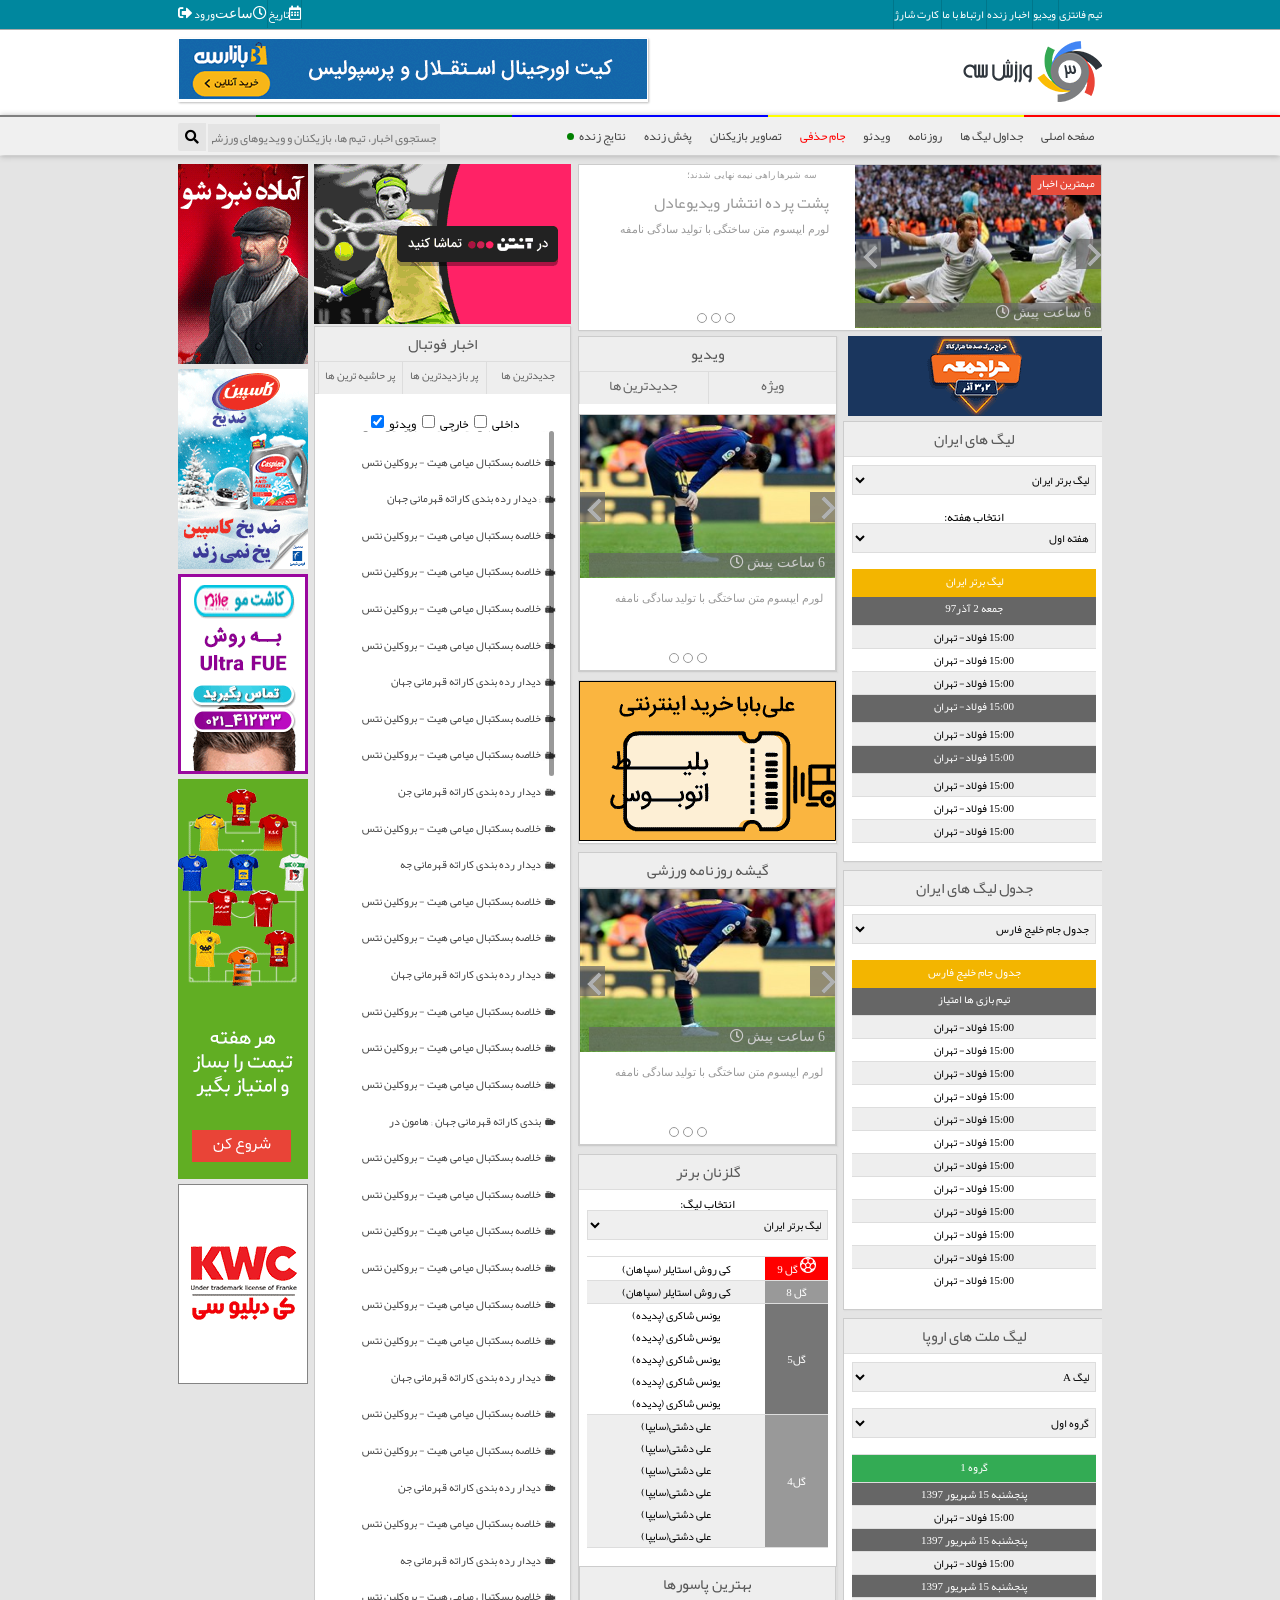
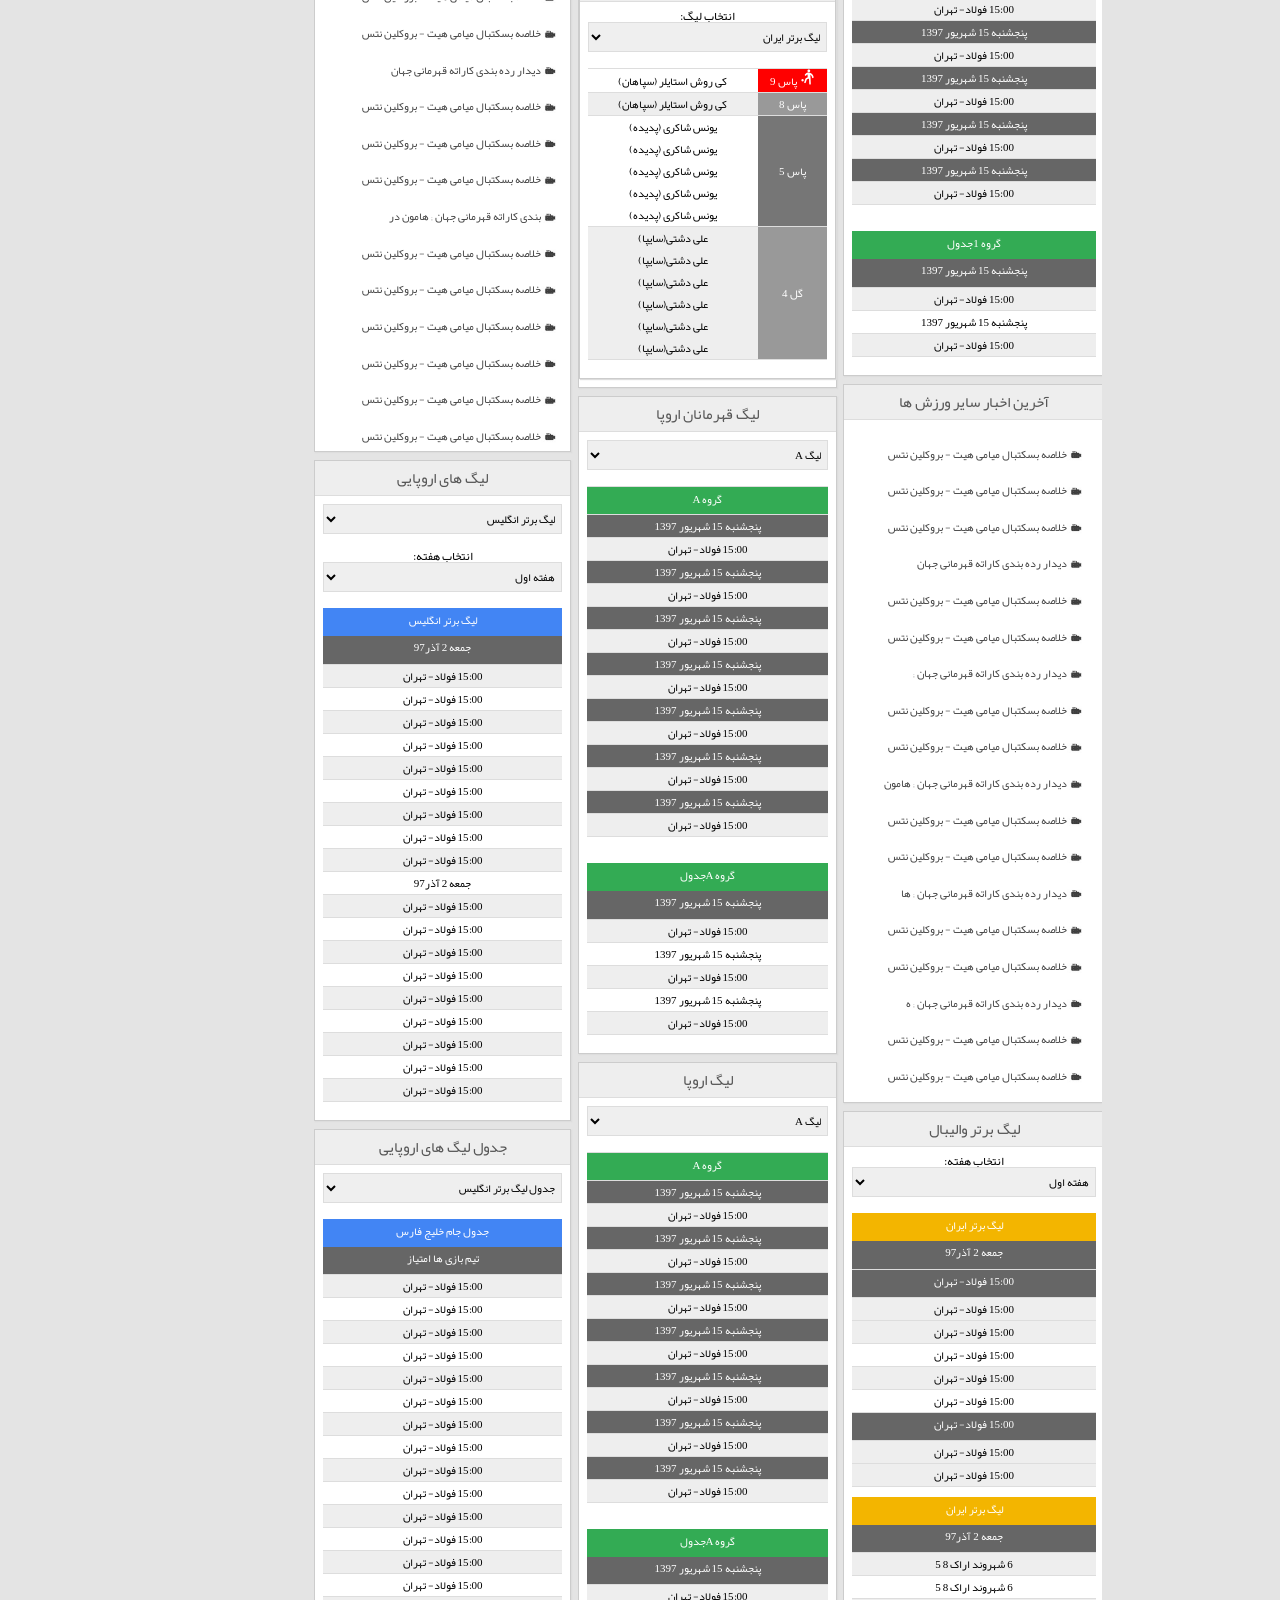
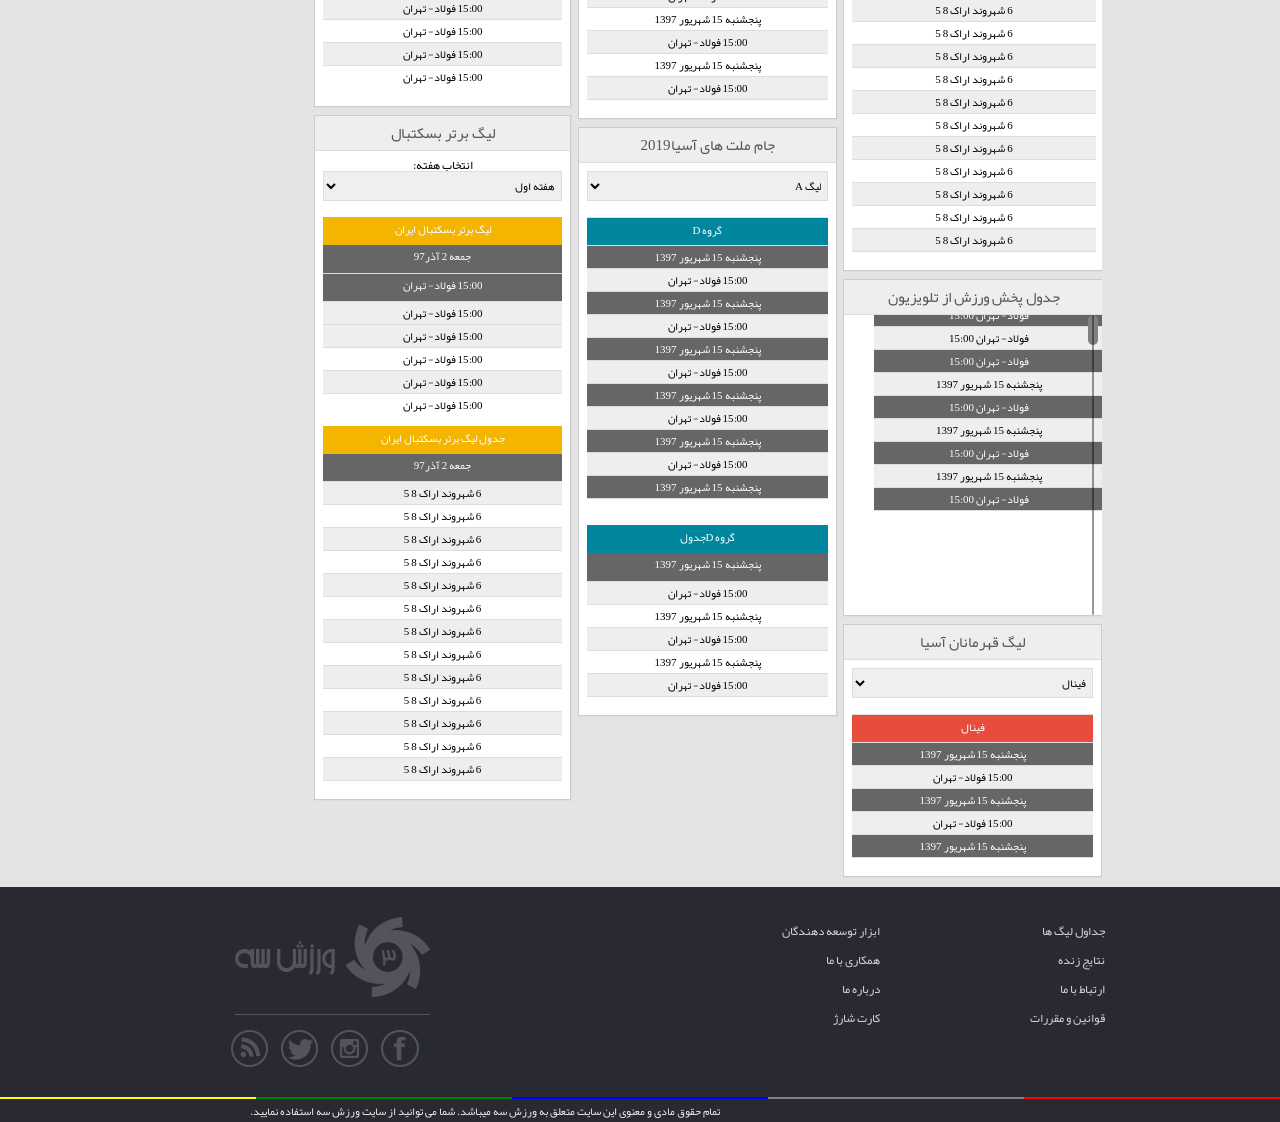
==== commit b8ed4c6c: "first complite" ====
--- a/index.html
+++ b/index.html
@@ -100,9 +100,26 @@
 <!-- check -->
 
 <div class="widget-toolbar">
+  
+  <div class="checkbox-filter">
+  <label for="internal">داخلی</label>
+   <input type="checkbox" name="internal1" id="internal" >
+  <label for="external">خارجی</label>
+  <input type="checkbox" name="internal1" id="external">
+  <label for="video"></label>ویدئو</label>
+  <input type="checkbox" name="internal1" id="video" checked="checked">
+   </div>
   <div class="widget-content-scroll height-2">
 
 <div class="custom-scrool">
+    <div class="scrool-vertical-2">
+        <div class="drag-vertical-2">
+          <div class="drag-rail-2">
+
+
+          </div>
+        </div>
+      </div>
   <div class="cont-scro ">
     <ul class="tab-content" >
       <li class="listed-news "><img src="imgs/camera.jpg" width="16px" alt="video"><a href="#">خلاصه بسکتبال میامی هیت - بروکلین نتس</a></li>
@@ -221,6 +238,196 @@
 </div>
             </div>
             <!-- end ofاخبار فوتبال -->
+
+             <!-- start of لیگ های اروپایی  -->
+             <div class="widget">
+                <div class="widget-header">لیگ های اروپایی </div>
+                <div class="widget-toolbar">
+
+                  <select class="leag-selector" name="leag">
+                    <option value="5/470">لیگ برتر انگلیس</option>
+                    <option value="5/498">برتر اسپانیا</option>
+                    <option value="5/478">لیگ فرانسه</option>
+                  </select>
+                </div>
+
+                <div class="widget-toolbar">
+                  <label >انتخاب هفته:</label>
+                  <select class="leag-selector" name="week">
+
+                    <option value="1">هفته اول</option>
+                    <option value="2">هفته دوم</option>
+                    <option value="3">هفته سوم</option>
+                    <option value="4">هفته چهارم</option>
+                    <option value="5">هفته پنجم</option>
+
+                  </select>
+                </div>
+                <div class="widget-content">
+
+
+                  <div class="custom-scrool">
+                    <div class="leag-table">
+                      <table>
+                        <thead>
+                          <tr>
+                            <th class="thead theadblue2" colspan="10">  لیگ برتر انگلیس</th>
+                          </tr>
+                        </thead>
+                        <tbody>
+                          <tr class="thead theadgray" colspan="10"> <td>جمعه 2 آذر97</td></tr>
+                          <tr  colspan="10"><td> 15:00      فولاد- تهران</td> </tr>
+                          <tr  colspan="10"><td> 15:00      فولاد- تهران</td> </tr>
+                          <tr  colspan="10"><td> 15:00      فولاد- تهران</td> </tr>
+                          <tr  colspan="10"><td> 15:00      فولاد- تهران</td> </tr>
+                          <tr  colspan="10"><td> 15:00      فولاد- تهران</td> </tr>
+                          <tr  colspan="10"><td> 15:00      فولاد- تهران</td> </tr>
+                          <tr  colspan="10"><td> 15:00      فولاد- تهران</td> </tr>
+                          <tr  colspan="10"><td> 15:00      فولاد- تهران</td> </tr>
+                          <tr  colspan="10"><td> 15:00      فولاد- تهران</td> </tr>
+                          <tr  colspan="10"> <td>جمعه 2 آذر97</td></tr>
+                          <tr  colspan="10"><td> 15:00      فولاد- تهران</td> </tr>
+                          <tr  colspan="10"><td> 15:00      فولاد- تهران</td> </tr>
+                          <tr  colspan="10"><td> 15:00      فولاد- تهران</td> </tr>
+                          <tr  colspan="10"><td> 15:00      فولاد- تهران</td> </tr>
+                          <tr  colspan="10"><td> 15:00      فولاد- تهران</td> </tr>
+                          <tr  colspan="10"><td> 15:00      فولاد- تهران</td> </tr>
+                          <tr  colspan="10"><td> 15:00      فولاد- تهران</td> </tr>
+                          <tr  colspan="10"><td> 15:00      فولاد- تهران</td> </tr>
+                          <tr  colspan="10"><td> 15:00      فولاد- تهران</td> </tr>
+
+                        </tbody>
+                      </table>
+                    </div>
+                  </div>
+                </div>
+
+
+              </div>
+            <!-- end of لیگ های اروپایی  -->
+
+            <!-- start of جدول لیگ های اروپایی -->
+            <div class="widget">
+
+                <div class="widget-header">جدول لیگ های اروپایی </div>
+                <div class="widget-toolbar">
+
+                  <select class="leag-selector" name="leag">
+                    <option value="5/470">جدول لیگ برتر انگلیس</option>
+                    <option value="5/498">لالیگا اسپانیا</option>
+                    <option value="5/478">سری ایتالیا</option>
+                  </select>
+                </div>
+
+                <div class="widget-content">
+                  <div class="custom-scrool">
+                    <div class="leag-table">
+                      <table >
+                        <thead>
+                          <tr>
+                            <th class="thead theadblue2" colspan="10"> جدول جام خلیج فارس</th>
+                          </tr>
+                        </thead>
+                        <tbody>
+                          <tr class="thead theadgray" colspan="10"> <td> تیم بازی ها امتیاز</td></tr>
+                          <tr  colspan="10"><td> 15:00      فولاد- تهران</td> </tr>
+                          <tr  colspan="10"><td> 15:00      فولاد- تهران</td> </tr>
+                          <tr  colspan="10"><td> 15:00      فولاد- تهران</td> </tr>
+                          <tr  colspan="10"><td> 15:00      فولاد- تهران</td> </tr>
+                          <tr  colspan="10"><td> 15:00      فولاد- تهران</td> </tr>
+                          <tr  colspan="10"><td> 15:00      فولاد- تهران</td> </tr>
+                          <tr  colspan="10"><td> 15:00      فولاد- تهران</td> </tr>
+                          <tr  colspan="10"><td> 15:00      فولاد- تهران</td> </tr>
+                          <tr  colspan="10"><td> 15:00      فولاد- تهران</td> </tr>
+                          <tr  colspan="10"><td> 15:00      فولاد- تهران</td> </tr>
+                          <tr  colspan="10"><td> 15:00      فولاد- تهران</td> </tr>
+                          <tr  colspan="10"><td> 15:00      فولاد- تهران</td> </tr>
+                          <tr  colspan="10"><td> 15:00      فولاد- تهران</td> </tr>
+                          <tr  colspan="10"><td> 15:00      فولاد- تهران</td> </tr>
+                          <tr  colspan="10"><td> 15:00      فولاد- تهران</td> </tr>
+                          <tr  colspan="10"><td> 15:00      فولاد- تهران</td> </tr>
+                          <tr  colspan="10"><td> 15:00      فولاد- تهران</td> </tr>
+                          <tr  colspan="10"><td> 15:00      فولاد- تهران</td> </tr>
+
+
+                        </tbody>
+                      </table>
+                    </div>
+                  </div>
+
+                </div>
+              </div>
+
+          <!-- end of جدول لیگ های اروپایی -->
+
+          <!-- start of لیگ های بسکتبال -->
+          <div class="widget">
+            <div class="widget-header">لیگ برتر بسکتبال </div>
+
+            <div class="widget-toolbar">
+              <label >انتخاب هفته:</label>
+              <select class="leag-selector" name="week">
+
+                <option value="1">هفته اول</option>
+                <option value="2">هفته دوم</option>
+                <option value="3">هفته سوم</option>
+                <option value="4">هفته چهارم</option>
+                <option value="5">هفته پنجم</option>
+
+              </select>
+            </div>
+            <div class="widget-content">
+              <div class="custom-scrool">
+                <div class="leag-table ">
+                  <table class="valibal">
+                    <thead>
+                      <tr>
+                        <th class="thead theadyellow" colspan="10">لیگ برتر بسکتبال ایران</th>
+                      </tr>
+                    </thead>
+                    <tbody>
+                      <tr class="thead theadgray" colspan="8"> <td>جمعه 2 آذر97</td></tr>
+                      <tr class="thead theadgray" colspan="8"><td> 15:00      فولاد- تهران</td> </tr>
+                      <tr  ><td> 15:00      فولاد- تهران</td> </tr>
+                      <tr  ><td> 15:00      فولاد- تهران</td> </tr>
+                      <tr colspan="10"><td> 15:00      فولاد- تهران</td> </tr>
+                      <tr  colspan="10"><td> 15:00      فولاد- تهران</td> </tr>
+                      <tr  colspan="10"><td> 15:00      فولاد- تهران</td> </tr>
+                      
+                    </tbody>
+                  </table>
+                </div>
+
+                <div class="leag-table ">
+                  <table >
+                    <thead>
+                      <tr>
+                        <th class="thead theadyellow" colspan="10">جدول لیگ برتر بسکتبال ایران</th>
+                      </tr>
+                    </thead>
+                    <tbody>
+                      <tr class="thead theadgray" colspan="8"> <td>جمعه 2 آذر97</td></tr>
+                      <tr  colspan="8"><td> 6	شهروند اراک	8	5</td> </tr>
+                      <tr  colspan="10"><td>6	شهروند اراک	8	5</td> </tr>
+                      <tr  colspan="10"><td> 6	شهروند اراک	8	5</td> </tr>
+                      <tr colspan="10"><td> 6	شهروند اراک	8	5</td> </tr>
+                      <tr  colspan="10"><td> 6	شهروند اراک	8	5</td> </tr>
+                      <tr  colspan="8"><td> 6	شهروند اراک	8	5</td> </tr>
+                      <tr colspan="10" ><td> 6	شهروند اراک	8	5</td> </tr>
+                      <tr colspan="10" ><td> 6	شهروند اراک	8	5</td> </tr>
+                      <tr colspan="10"><td> 6	شهروند اراک	8	5</td> </tr>
+                      <tr  colspan="10"><td> 6	شهروند اراک	8	5</td> </tr>
+                      <tr colspan="10" ><td> 6	شهروند اراک	8	5</td> </tr>
+                      <tr colspan="10"><td> 6	شهروند اراک	8	5</td> </tr>
+                      <tr  colspan="10"><td> 6	شهروند اراک	8	5</td> </tr>
+                    </tbody>
+                  </table>
+                </div>
+              </div>
+            </div>
+          </div>
+          <!-- end of لیگ های بسکتبال -->
+
           </div>
 
           <!-- end of ستون وسط  سمت چپ -->
@@ -1148,12 +1355,75 @@
                   </div>
 
                   <div class="page-content-column-left">
-
-                  </div>
-
-
-                </div>
+                    <div class="add-gif-left">
+                      <div>  <a href="#"><img src="imgs/gif1.gif" alt="gif"></a></div>
+                    </div> 
+                    <div class="add-gif-left">
+                      <div>  <a href="#"><img src="imgs/gif2.gif" alt="gif"></a></div>
+                    </div> 
+                      <div class="add-gif-left">
+                      <div>  <a href="#"><img src="imgs/gif3.gif" alt="gif"></a></div>
+                    </div> 
+                      <div class="add-gif-left2">
+                      <div>  <a href="#"><img src="imgs/gif4.gif" alt="gif"></a></div>
+                    </div> 
+                      <div class="add-gif-left">
+                      <div>  <a href="#"><img src="imgs/gif5.gif" alt="gif"></a></div>
+                    </div> 
+
+                    
+                  </div>
+
+
+                </div>
+
               </main>
+              <div id="footer">
+                <div class="scroll-top">
+                  <a href="#"><img src="imgs/arrow-up.png" alt="top-scroll" width="39" height="39"></a>
+                </div>
+                <div class="page-footer">
+                  <div class="foot-box1">
+                    <ul>
+                      <li ><a href="#"> جداول لیگ ها</a></li>
+                      <li ><a href="#"> نتایج زنده</a></li>
+                      <li ><a href="#"> ارتباط با ما</a></li>
+                      <li ><a href="#"> قوانین و مقررات</a></li>
+                    </ul>
+                  </div>
+                  <div class="foot-box1">
+                      <ul>
+                        <li ><a href="#"> ابزار توسعه دهندگان</a></li>
+                        <li ><a href="#">همکاری با ما</a></li>
+                        <li ><a href="#"> درباره ما</a></li>
+                        <li ><a href="#">کارت شارژ</a></li>
+                      </ul>
+                    </div>
+                    <div class="foot-box1"></div>
+                    <div class="foot-box1">
+                      <div><img src="imgs/varzesh3-grayscale.png" alt="logo"> </div>
+                       <div class="line"></div>
+                        <div class="icon">
+                          <a href="#"><img src="imgs/facebook.png" alt="facebook"></a>
+                          <a href="#"><img src="imgs/instagram.png" alt="facebook"></a>
+                          <a href="#"><img src="imgs/twitter.png" alt="facebook"></a>
+                          <a href="#"><img src="imgs/rss.png" alt="facebook"></a>
+                        </div>
+                                            
+                    </div>
+                  </div>
+                    <div >
+                        <div class=" color-bar color-bar--item-red"></div>
+                        <div class=" color-bar color-bar--item-gray"></div>
+                        <div class=" color-bar color-bar--item-blue"></div>
+                        <div class=" color-bar color-bar--item-green"></div>
+                        <div class=" color-bar color-bar--item-yellow"></div>
+                    </div> 
+                    <div class="text">
+                      تمام حقوق مادی و معنوی این سایت متعلق به ورزش سه میباشد. شما می توانید از سایت ورزش سه استفاده نمایید.
+                    </div> 
+                
+              </div>
 
 
 
--- a/css/styles.css
+++ b/css/styles.css
@@ -158,36 +158,35 @@
 
 }
 
-#headerhiden .page-header--middle-row .color-bar--item-red{
+.color-bar--item-red{
   width: 20%;
   float: right;
   height: 2px;
-  background-color: red;
+  background-color:red;
   display: block;
 }
-
-#headerhiden .page-header--middle-row .color-bar--item-yellow{
+ .color-bar--item-yellow{
   width: 20%;
   float: right;
   height: 2px;
   background-color: yellow;
   display:block ;
 }
-#headerhiden .page-header--middle-row .color-bar--item-blue{
+ .color-bar--item-blue{
   width: 20%;
   float: right;
   height: 2px;
   background-color: blue;
   display: inline;
 }
-#headerhiden  .page-header--middle-row .color-bar--item-green{
+ .color-bar--item-green{
   width: 20%;
   float: right;
   height: 2px;
   background-color: green;
   display:inline;
 }
-#headerhiden .page-header--middle-row .color-bar--item-gray{
+ .color-bar--item-gray{
   display: inline;
   width: 20%;
   float: right;
@@ -275,7 +274,7 @@
   min-height: 300px;
   text-align: right;
   float: right;
-  background-color: red;
+  background-color: #e4e4e4;
 
 }
 #page-content  .center-container .page-content-column-right .row{
@@ -484,6 +483,7 @@
 #page-content .center-container .page-content-column-right   .widget .widget-toolbar{
   padding: 8px 8px 0;
   text-align: center;
+  
 
 
 }
@@ -532,6 +532,10 @@
 
 #page-content .center-container .page-content-column-right   .widget .theadyellow{
   background-color: #f3b500;
+}
+#page-content .center-container .page-content-column-right   .widget .theadblue2{
+  background-color: #4285f4;
+  color: #fff;
 }
 #page-content .center-container .page-content-column-right   .widget .theadgray{
   background: #666!important;
@@ -683,7 +687,7 @@
   bottom: 0;
   /* background-color: black; */
 }
-#page-content .center-container .page-content-column-right   .widget-content-scroll .custom-scrool .scrool-vertical hover{
+#page-content .center-container .page-content-column-right   .widget-content-scroll .custom-scrool .scrool-vertical :hover{
   opacity: .75;
 
   transition: opacity .2s ease-in-out,background-color .2s ease-in-out;
@@ -932,16 +936,158 @@
 #page-content .center-container .page-content-column-right .height-1{
     height:300px;
 }
+#page-content .center-container .page-content-column-right   .widget-content-scroll .custom-scrool .scrool-vertical-2{
+  /* opacity: 0; */
+  left: auto!important;
+  right: -3px!important;
+
+  position: absolute;
+  width: 16px;
+  height: 1620px;
+  top: 0;
+  bottom: 0;
+  /* background-color: black; */
+}
+#page-content .center-container .page-content-column-right   .widget-content-scroll .custom-scrool .scrool-vertical-2 :hover{
+  opacity: .75;
+
+  transition: opacity .2s ease-in-out,background-color .2s ease-in-out;
+
+}
+#page-content .center-container .page-content-column-right   .widget-content-scroll .custom-scrool .scrool-vertical-2 .drag-vertical-2{
+  position: absolute;
+  background-color: rgba(0,0,0,.4);
+  cursor: pointer;
+  width: 5px;
+  /* width: auto; */
+  height: 345px;
+  z-index: 1;
+  border-radius: 16px;
+}
+#page-content .center-container .page-content-column-right   .widget-content-scroll .custom-scrool .scrool-vertical-2 .drag-vertical-2 .drag-rail-2{
+  /* background-color: #000; */
+
+  /* background-color: rgba(0,0,0,.4); */
+  width: 2px;
+  /* height: 100%; */
+  height: 1620px;
+  margin: 0 auto;
+  -webkit-border-radius: 16px;
+  -moz-border-radius: 16px;
+  border-radius: 16px;
+}
 
  /* end ofاخبار فوتبال  */
+
+
+/* start of لیگ های اروپایی */
+
+
+
+/* end of لیگ های اروپایی */
+
+
 /* end of ستون وسط  سمت چپ */
 
 /* <!-- end of جدول پخش ورزش از تلویزیون --> */
 #page-content .center-container .page-content-column-left{
   width: 130px;
   margin: 0;
-  background-color: green;
-  height: 300px;
+ 
+ min-height: 1px;
   float: left;
 
 }
+#page-content .center-container .page-content-column-left .add-gif-left{
+  clear:both;
+  margin-bottom: 5px;
+  
+  height: 200px;
+  width: auto;
+}
+  #page-content .center-container .page-content-column-left .add-gif-left2{
+    clear:both;
+    margin-bottom: 5px;
+        height: 400px;
+    width: auto;
+  }
+  
+  #footer {
+    
+    height:235px ;
+/* p position: relative; */
+    direction: rtl;
+    min-width: 970.2px;
+    margin-top: 16px;
+    font-size: 12px;
+    background-color: #292a31;
+    max-width: 100%;
+    overflow: hidden;
+    
+ }
+  #footer .page-footer{
+    position: relative;
+    padding: 30px 0;
+    width: 924px;
+    min-height: 1px;
+    margin: auto;
+   margin-bottom: 20px;
+height: 190px;
+  }
+  #footer  .scroll-top{
+  position: absolute;
+  top: 0;
+  left: 0;
+  bottom: 0;
+  right: -100px;
+  height: 39px;
+  margin: auto;
+
+     }
+  #footer .page-footer .foot-box1{
+    margin-left: -3px;
+    margin-right: -3px;
+ 
+    font-weight: 400px;
+   width: 25%;
+   height: 148px;
+   color:white;
+   display: block;
+   float: right;
+  
+
+  }
+  #footer .page-footer .foot-box1 ul li{
+    color: #d6d6d6;
+    font-size: 12px;
+    line-height: 29px;
+  }
+
+  #footer .page-footer .foot-box1 ul li a:hover{
+    transition: color ease .3s;
+    color: #888;
+    text-decoration: none;
+  }
+  #footer .page-footer .foot-box1 .line{
+    width: 195px;
+     color:#52535b;
+background-color: #52535b;
+     height: 1px;
+     margin-top: 15px;
+     margin-bottom: 15px;
+  }
+  #footer .page-footer .foot-box1 .icon a{
+    margin-right: 11px;
+     }
+
+  #footer .page-footer .color-bar{
+    margin-top: 20px;
+  }
+  #footer  .text{
+    line-height: 25px;
+    font-size: 11px;
+    color: #eee;
+clear: both;
+margin-right: 560px;
+text-align: justify;
+  }
